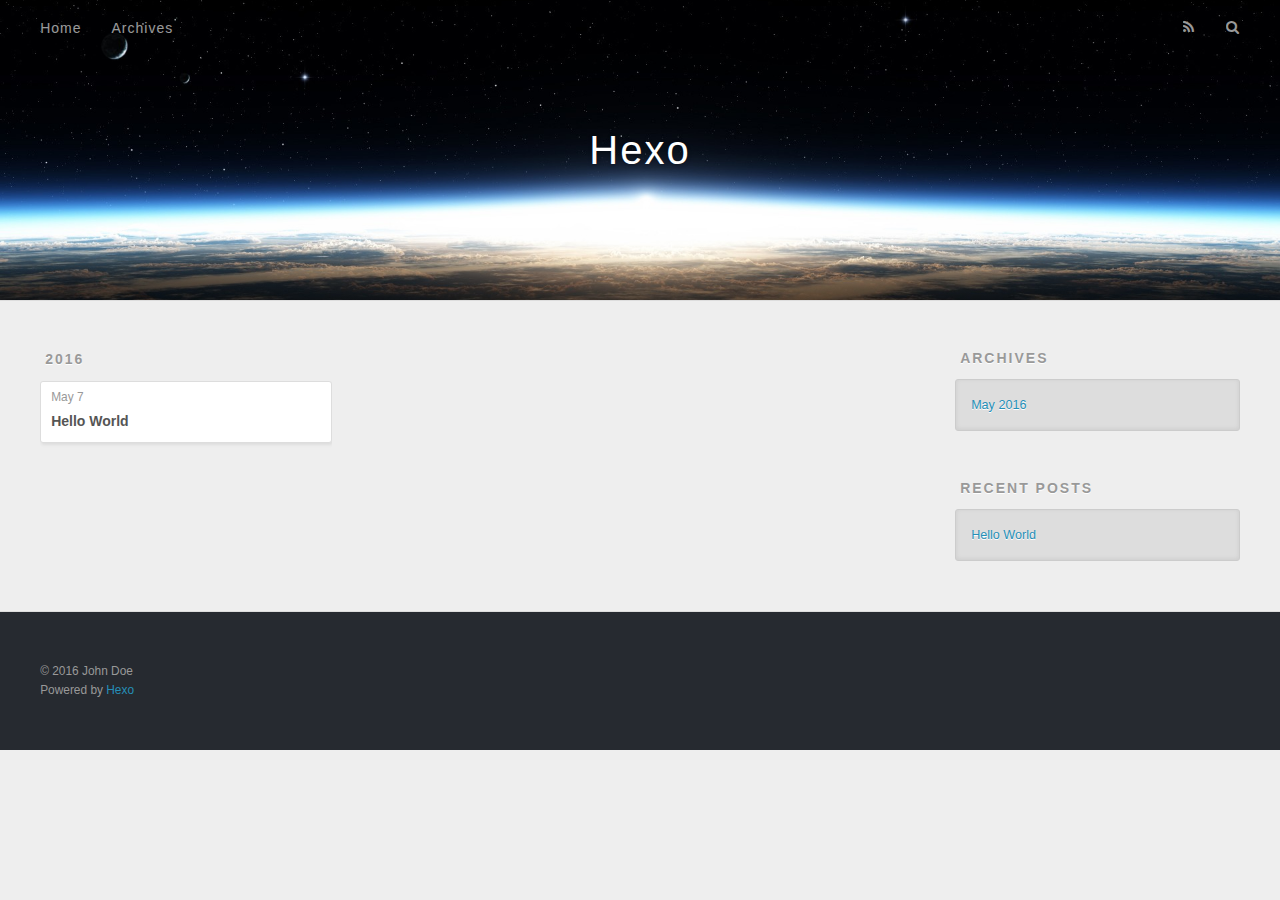
==== archives/index.html @ ed32c5ad "initial" ====
<!DOCTYPE html>
<html>
<head>
  <meta charset="utf-8">
  
  <title>Archives | Hexo</title>
  <meta name="viewport" content="width=device-width, initial-scale=1, maximum-scale=1">
  <meta name="description">
<meta property="og:type" content="website">
<meta property="og:title" content="Hexo">
<meta property="og:url" content="http://yoursite.com/archives/index.html">
<meta property="og:site_name" content="Hexo">
<meta property="og:description">
<meta name="twitter:card" content="summary">
<meta name="twitter:title" content="Hexo">
<meta name="twitter:description">
  
    <link rel="alternate" href="/atom.xml" title="Hexo" type="application/atom+xml">
  
  
    <link rel="icon" href="/favicon.png">
  
  
    <link href="//fonts.googleapis.com/css?family=Source+Code+Pro" rel="stylesheet" type="text/css">
  
  <link rel="stylesheet" href="/css/style.css">
  

</head>

<body>
  <div id="container">
    <div id="wrap">
      <header id="header">
  <div id="banner"></div>
  <div id="header-outer" class="outer">
    <div id="header-title" class="inner">
      <h1 id="logo-wrap">
        <a href="/" id="logo">Hexo</a>
      </h1>
      
    </div>
    <div id="header-inner" class="inner">
      <nav id="main-nav">
        <a id="main-nav-toggle" class="nav-icon"></a>
        
          <a class="main-nav-link" href="/">Home</a>
        
          <a class="main-nav-link" href="/archives">Archives</a>
        
      </nav>
      <nav id="sub-nav">
        
          <a id="nav-rss-link" class="nav-icon" href="/atom.xml" title="RSS Feed"></a>
        
        <a id="nav-search-btn" class="nav-icon" title="Search"></a>
      </nav>
      <div id="search-form-wrap">
        <form action="//google.com/search" method="get" accept-charset="UTF-8" class="search-form"><input type="search" name="q" results="0" class="search-form-input" placeholder="Search"><button type="submit" class="search-form-submit">&#xF002;</button><input type="hidden" name="sitesearch" value="http://yoursite.com"></form>
      </div>
    </div>
  </div>
</header>
      <div class="outer">
        <section id="main">
  
  
    
    
      
      
      <section class="archives-wrap">
        <div class="archive-year-wrap">
          <a href="/archives/2016" class="archive-year">2016</a>
        </div>
        <div class="archives">
    
    <article class="archive-article archive-type-post">
  <div class="archive-article-inner">
    <header class="archive-article-header">
      <a href="/2016/05/07/hello-world/" class="archive-article-date">
  <time datetime="2016-05-07T02:30:28.340Z" itemprop="datePublished">May 7</time>
</a>
      
  
    <h1 itemprop="name">
      <a class="archive-article-title" href="/2016/05/07/hello-world/">Hello World</a>
    </h1>
  

    </header>
  </div>
</article>
  
  
    </div></section>
  

</section>
        
          <aside id="sidebar">
  
    

  
    

  
    
  
    
  <div class="widget-wrap">
    <h3 class="widget-title">Archives</h3>
    <div class="widget">
      <ul class="archive-list"><li class="archive-list-item"><a class="archive-list-link" href="/archives/2016/05/">May 2016</a></li></ul>
    </div>
  </div>


  
    
  <div class="widget-wrap">
    <h3 class="widget-title">Recent Posts</h3>
    <div class="widget">
      <ul>
        
          <li>
            <a href="/2016/05/07/hello-world/">Hello World</a>
          </li>
        
      </ul>
    </div>
  </div>

  
</aside>
        
      </div>
      <footer id="footer">
  
  <div class="outer">
    <div id="footer-info" class="inner">
      &copy; 2016 John Doe<br>
      Powered by <a href="http://hexo.io/" target="_blank">Hexo</a>
    </div>
  </div>
</footer>
    </div>
    <nav id="mobile-nav">
  
    <a href="/" class="mobile-nav-link">Home</a>
  
    <a href="/archives" class="mobile-nav-link">Archives</a>
  
</nav>
    

<script src="//ajax.googleapis.com/ajax/libs/jquery/2.0.3/jquery.min.js"></script>


  <link rel="stylesheet" href="/fancybox/jquery.fancybox.css">
  <script src="/fancybox/jquery.fancybox.pack.js"></script>


<script src="/js/script.js"></script>

  </div>
</body>
</html>
---- css/style.css ----
body {
  width: 100%;
}
body:before,
body:after {
  content: "";
  display: table;
}
body:after {
  clear: both;
}
html,
body,
div,
span,
applet,
object,
iframe,
h1,
h2,
h3,
h4,
h5,
h6,
p,
blockquote,
pre,
a,
abbr,
acronym,
address,
big,
cite,
code,
del,
dfn,
em,
img,
ins,
kbd,
q,
s,
samp,
small,
strike,
strong,
sub,
sup,
tt,
var,
dl,
dt,
dd,
ol,
ul,
li,
fieldset,
form,
label,
legend,
table,
caption,
tbody,
tfoot,
thead,
tr,
th,
td {
  margin: 0;
  padding: 0;
  border: 0;
  outline: 0;
  font-weight: inherit;
  font-style: inherit;
  font-family: inherit;
  font-size: 100%;
  vertical-align: baseline;
}
body {
  line-height: 1;
  color: #000;
  background: #fff;
}
ol,
ul {
  list-style: none;
}
table {
  border-collapse: separate;
  border-spacing: 0;
  vertical-align: middle;
}
caption,
th,
td {
  text-align: left;
  font-weight: normal;
  vertical-align: middle;
}
a img {
  border: none;
}
input,
button {
  margin: 0;
  padding: 0;
}
input::-moz-focus-inner,
button::-moz-focus-inner {
  border: 0;
  padding: 0;
}
@font-face {
  font-family: FontAwesome;
  font-style: normal;
  font-weight: normal;
  src: url("fonts/fontawesome-webfont.eot?v=#4.0.3");
  src: url("fonts/fontawesome-webfont.eot?#iefix&v=#4.0.3") format("embedded-opentype"), url("fonts/fontawesome-webfont.woff?v=#4.0.3") format("woff"), url("fonts/fontawesome-webfont.ttf?v=#4.0.3") format("truetype"), url("fonts/fontawesome-webfont.svg#fontawesomeregular?v=#4.0.3") format("svg");
}
html,
body,
#container {
  height: 100%;
}
body {
  background: #eee;
  font: 14px "Helvetica Neue", Helvetica, Arial, sans-serif;
  -webkit-text-size-adjust: 100%;
}
.outer {
  max-width: 1220px;
  margin: 0 auto;
  padding: 0 20px;
}
.outer:before,
.outer:after {
  content: "";
  display: table;
}
.outer:after {
  clear: both;
}
.inner {
  display: inline;
  float: left;
  width: 98.3333333333333%;
  margin: 0 0.8333333333333%;
}
.left,
.alignleft {
  float: left;
}
.right,
.alignright {
  float: right;
}
.clear {
  clear: both;
}
#container {
  position: relative;
}
.mobile-nav-on {
  overflow: hidden;
}
#wrap {
  height: 100%;
  width: 100%;
  position: absolute;
  top: 0;
  left: 0;
  -webkit-transition: 0.2s ease-out;
  -moz-transition: 0.2s ease-out;
  -ms-transition: 0.2s ease-out;
  transition: 0.2s ease-out;
  z-index: 1;
  background: #eee;
}
.mobile-nav-on #wrap {
  left: 280px;
}
@media screen and (min-width: 768px) {
  #main {
    display: inline;
    float: left;
    width: 73.3333333333333%;
    margin: 0 0.8333333333333%;
  }
}
.article-date,
.article-category-link,
.archive-year,
.widget-title {
  text-decoration: none;
  text-transform: uppercase;
  letter-spacing: 2px;
  color: #999;
  margin-bottom: 1em;
  margin-left: 5px;
  line-height: 1em;
  text-shadow: 0 1px #fff;
  font-weight: bold;
}
.article-inner,
.archive-article-inner {
  background: #fff;
  -webkit-box-shadow: 1px 2px 3px #ddd;
  box-shadow: 1px 2px 3px #ddd;
  border: 1px solid #ddd;
  -webkit-border-radius: 3px;
  border-radius: 3px;
}
.article-entry h1,
.widget h1 {
  font-size: 2em;
}
.article-entry h2,
.widget h2 {
  font-size: 1.5em;
}
.article-entry h3,
.widget h3 {
  font-size: 1.3em;
}
.article-entry h4,
.widget h4 {
  font-size: 1.2em;
}
.article-entry h5,
.widget h5 {
  font-size: 1em;
}
.article-entry h6,
.widget h6 {
  font-size: 1em;
  color: #999;
}
.article-entry hr,
.widget hr {
  border: 1px dashed #ddd;
}
.article-entry strong,
.widget strong {
  font-weight: bold;
}
.article-entry em,
.widget em,
.article-entry cite,
.widget cite {
  font-style: italic;
}
.article-entry sup,
.widget sup,
.article-entry sub,
.widget sub {
  font-size: 0.75em;
  line-height: 0;
  position: relative;
  vertical-align: baseline;
}
.article-entry sup,
.widget sup {
  top: -0.5em;
}
.article-entry sub,
.widget sub {
  bottom: -0.2em;
}
.article-entry small,
.widget small {
  font-size: 0.85em;
}
.article-entry acronym,
.widget acronym,
.article-entry abbr,
.widget abbr {
  border-bottom: 1px dotted;
}
.article-entry ul,
.widget ul,
.article-entry ol,
.widget ol,
.article-entry dl,
.widget dl {
  margin: 0 20px;
  line-height: 1.6em;
}
.article-entry ul ul,
.widget ul ul,
.article-entry ol ul,
.widget ol ul,
.article-entry ul ol,
.widget ul ol,
.article-entry ol ol,
.widget ol ol {
  margin-top: 0;
  margin-bottom: 0;
}
.article-entry ul,
.widget ul {
  list-style: disc;
}
.article-entry ol,
.widget ol {
  list-style: decimal;
}
.article-entry dt,
.widget dt {
  font-weight: bold;
}
#header {
  height: 300px;
  position: relative;
  border-bottom: 1px solid #ddd;
}
#header:before,
#header:after {
  content: "";
  position: absolute;
  left: 0;
  right: 0;
  height: 40px;
}
#header:before {
  top: 0;
  background: -webkit-linear-gradient(rgba(0,0,0,0.2), transparent);
  background: -moz-linear-gradient(rgba(0,0,0,0.2), transparent);
  background: -ms-linear-gradient(rgba(0,0,0,0.2), transparent);
  background: linear-gradient(rgba(0,0,0,0.2), transparent);
}
#header:after {
  bottom: 0;
  background: -webkit-linear-gradient(transparent, rgba(0,0,0,0.2));
  background: -moz-linear-gradient(transparent, rgba(0,0,0,0.2));
  background: -ms-linear-gradient(transparent, rgba(0,0,0,0.2));
  background: linear-gradient(transparent, rgba(0,0,0,0.2));
}
#header-outer {
  height: 100%;
  position: relative;
}
#header-inner {
  position: relative;
  overflow: hidden;
}
#banner {
  position: absolute;
  top: 0;
  left: 0;
  width: 100%;
  height: 100%;
  background: url("images/banner.jpg") center #000;
  -webkit-background-size: cover;
  -moz-background-size: cover;
  background-size: cover;
  z-index: -1;
}
#header-title {
  text-align: center;
  height: 40px;
  position: absolute;
  top: 50%;
  left: 0;
  margin-top: -20px;
}
#logo,
#subtitle {
  text-decoration: none;
  color: #fff;
  font-weight: 300;
  text-shadow: 0 1px 4px rgba(0,0,0,0.3);
}
#logo {
  font-size: 40px;
  line-height: 40px;
  letter-spacing: 2px;
}
#subtitle {
  font-size: 16px;
  line-height: 16px;
  letter-spacing: 1px;
}
#subtitle-wrap {
  margin-top: 16px;
}
#main-nav {
  float: left;
  margin-left: -15px;
}
.nav-icon,
.main-nav-link {
  float: left;
  color: #fff;
  opacity: 0.6;
  text-decoration: none;
  text-shadow: 0 1px rgba(0,0,0,0.2);
  -webkit-transition: opacity 0.2s;
  -moz-transition: opacity 0.2s;
  -ms-transition: opacity 0.2s;
  transition: opacity 0.2s;
  display: block;
  padding: 20px 15px;
}
.nav-icon:hover,
.main-nav-link:hover {
  opacity: 1;
}
.nav-icon {
  font-family: FontAwesome;
  text-align: center;
  font-size: 14px;
  width: 14px;
  height: 14px;
  padding: 20px 15px;
  position: relative;
  cursor: pointer;
}
.main-nav-link {
  font-weight: 300;
  letter-spacing: 1px;
}
@media screen and (max-width: 479px) {
  .main-nav-link {
    display: none;
  }
}
#main-nav-toggle {
  display: none;
}
#main-nav-toggle:before {
  content: "\f0c9";
}
@media screen and (max-width: 479px) {
  #main-nav-toggle {
    display: block;
  }
}
#sub-nav {
  float: right;
  margin-right: -15px;
}
#nav-rss-link:before {
  content: "\f09e";
}
#nav-search-btn:before {
  content: "\f002";
}
#search-form-wrap {
  position: absolute;
  top: 15px;
  width: 150px;
  height: 30px;
  right: -150px;
  opacity: 0;
  -webkit-transition: 0.2s ease-out;
  -moz-transition: 0.2s ease-out;
  -ms-transition: 0.2s ease-out;
  transition: 0.2s ease-out;
}
#search-form-wrap.on {
  opacity: 1;
  right: 0;
}
@media screen and (max-width: 479px) {
  #search-form-wrap {
    width: 100%;
    right: -100%;
  }
}
.search-form {
  position: absolute;
  top: 0;
  left: 0;
  right: 0;
  background: #fff;
  padding: 5px 15px;
  -webkit-border-radius: 15px;
  border-radius: 15px;
  -webkit-box-shadow: 0 0 10px rgba(0,0,0,0.3);
  box-shadow: 0 0 10px rgba(0,0,0,0.3);
}
.search-form-input {
  border: none;
  background: none;
  color: #555;
  width: 100%;
  font: 13px "Helvetica Neue", Helvetica, Arial, sans-serif;
  outline: none;
}
.search-form-input::-webkit-search-results-decoration,
.search-form-input::-webkit-search-cancel-button {
  -webkit-appearance: none;
}
.search-form-submit {
  position: absolute;
  top: 50%;
  right: 10px;
  margin-top: -7px;
  font: 13px FontAwesome;
  border: none;
  background: none;
  color: #bbb;
  cursor: pointer;
}
.search-form-submit:hover,
.search-form-submit:focus {
  color: #777;
}
.article {
  margin: 50px 0;
}
.article-inner {
  overflow: hidden;
}
.article-meta:before,
.article-meta:after {
  content: "";
  display: table;
}
.article-meta:after {
  clear: both;
}
.article-date {
  float: left;
}
.article-category {
  float: left;
  line-height: 1em;
  color: #ccc;
  text-shadow: 0 1px #fff;
  margin-left: 8px;
}
.article-category:before {
  content: "\2022";
}
.article-category-link {
  margin: 0 12px 1em;
}
.article-header {
  padding: 20px 20px 0;
}
.article-title {
  text-decoration: none;
  font-size: 2em;
  font-weight: bold;
  color: #555;
  line-height: 1.1em;
  -webkit-transition: color 0.2s;
  -moz-transition: color 0.2s;
  -ms-transition: color 0.2s;
  transition: color 0.2s;
}
a.article-title:hover {
  color: #258fb8;
}
.article-entry {
  color: #555;
  padding: 0 20px;
}
.article-entry:before,
.article-entry:after {
  content: "";
  display: table;
}
.article-entry:after {
  clear: both;
}
.article-entry p,
.article-entry table {
  line-height: 1.6em;
  margin: 1.6em 0;
}
.article-entry h1,
.article-entry h2,
.article-entry h3,
.article-entry h4,
.article-entry h5,
.article-entry h6 {
  font-weight: bold;
}
.article-entry h1,
.article-entry h2,
.article-entry h3,
.article-entry h4,
.article-entry h5,
.article-entry h6 {
  line-height: 1.1em;
  margin: 1.1em 0;
}
.article-entry a {
  color: #258fb8;
  text-decoration: none;
}
.article-entry a:hover {
  text-decoration: underline;
}
.article-entry ul,
.article-entry ol,
.article-entry dl {
  margin-top: 1.6em;
  margin-bottom: 1.6em;
}
.article-entry img,
.article-entry video {
  max-width: 100%;
  height: auto;
  display: block;
  margin: auto;
}
.article-entry iframe {
  border: none;
}
.article-entry table {
  width: 100%;
  border-collapse: collapse;
  border-spacing: 0;
}
.article-entry th {
  font-weight: bold;
  border-bottom: 3px solid #ddd;
  padding-bottom: 0.5em;
}
.article-entry td {
  border-bottom: 1px solid #ddd;
  padding: 10px 0;
}
.article-entry blockquote {
  font-family: Georgia, "Times New Roman", serif;
  font-size: 1.4em;
  margin: 1.6em 20px;
  text-align: center;
}
.article-entry blockquote footer {
  font-size: 14px;
  margin: 1.6em 0;
  font-family: "Helvetica Neue", Helvetica, Arial, sans-serif;
}
.article-entry blockquote footer cite:before {
  content: "—";
  padding: 0 0.5em;
}
.article-entry .pullquote {
  text-align: left;
  width: 45%;
  margin: 0;
}
.article-entry .pullquote.left {
  margin-left: 0.5em;
  margin-right: 1em;
}
.article-entry .pullquote.right {
  margin-right: 0.5em;
  margin-left: 1em;
}
.article-entry .caption {
  color: #999;
  display: block;
  font-size: 0.9em;
  margin-top: 0.5em;
  position: relative;
  text-align: center;
}
.article-entry .video-container {
  position: relative;
  padding-top: 56.25%;
  height: 0;
  overflow: hidden;
}
.article-entry .video-container iframe,
.article-entry .video-container object,
.article-entry .video-container embed {
  position: absolute;
  top: 0;
  left: 0;
  width: 100%;
  height: 100%;
  margin-top: 0;
}
.article-more-link a {
  display: inline-block;
  line-height: 1em;
  padding: 6px 15px;
  -webkit-border-radius: 15px;
  border-radius: 15px;
  background: #eee;
  color: #999;
  text-shadow: 0 1px #fff;
  text-decoration: none;
}
.article-more-link a:hover {
  background: #258fb8;
  color: #fff;
  text-decoration: none;
  text-shadow: 0 1px #1e7293;
}
.article-footer {
  font-size: 0.85em;
  line-height: 1.6em;
  border-top: 1px solid #ddd;
  padding-top: 1.6em;
  margin: 0 20px 20px;
}
.article-footer:before,
.article-footer:after {
  content: "";
  display: table;
}
.article-footer:after {
  clear: both;
}
.article-footer a {
  color: #999;
  text-decoration: none;
}
.article-footer a:hover {
  color: #555;
}
.article-tag-list-item {
  float: left;
  margin-right: 10px;
}
.article-tag-list-link:before {
  content: "#";
}
.article-comment-link {
  float: right;
}
.article-comment-link:before {
  content: "\f075";
  font-family: FontAwesome;
  padding-right: 8px;
}
.article-share-link {
  cursor: pointer;
  float: right;
  margin-left: 20px;
}
.article-share-link:before {
  content: "\f064";
  font-family: FontAwesome;
  padding-right: 6px;
}
#article-nav {
  position: relative;
}
#article-nav:before,
#article-nav:after {
  content: "";
  display: table;
}
#article-nav:after {
  clear: both;
}
@media screen and (min-width: 768px) {
  #article-nav {
    margin: 50px 0;
  }
  #article-nav:before {
    width: 8px;
    height: 8px;
    position: absolute;
    top: 50%;
    left: 50%;
    margin-top: -4px;
    margin-left: -4px;
    content: "";
    -webkit-border-radius: 50%;
    border-radius: 50%;
    background: #ddd;
    -webkit-box-shadow: 0 1px 2px #fff;
    box-shadow: 0 1px 2px #fff;
  }
}
.article-nav-link-wrap {
  text-decoration: none;
  text-shadow: 0 1px #fff;
  color: #999;
  -webkit-box-sizing: border-box;
  -moz-box-sizing: border-box;
  box-sizing: border-box;
  margin-top: 50px;
  text-align: center;
  display: block;
}
.article-nav-link-wrap:hover {
  color: #555;
}
@media screen and (min-width: 768px) {
  .article-nav-link-wrap {
    width: 50%;
    margin-top: 0;
  }
}
@media screen and (min-width: 768px) {
  #article-nav-newer {
    float: left;
    text-align: right;
    padding-right: 20px;
  }
}
@media screen and (min-width: 768px) {
  #article-nav-older {
    float: right;
    text-align: left;
    padding-left: 20px;
  }
}
.article-nav-caption {
  text-transform: uppercase;
  letter-spacing: 2px;
  color: #ddd;
  line-height: 1em;
  font-weight: bold;
}
#article-nav-newer .article-nav-caption {
  margin-right: -2px;
}
.article-nav-title {
  font-size: 0.85em;
  line-height: 1.6em;
  margin-top: 0.5em;
}
.article-share-box {
  position: absolute;
  display: none;
  background: #fff;
  -webkit-box-shadow: 1px 2px 10px rgba(0,0,0,0.2);
  box-shadow: 1px 2px 10px rgba(0,0,0,0.2);
  -webkit-border-radius: 3px;
  border-radius: 3px;
  margin-left: -145px;
  overflow: hidden;
  z-index: 1;
}
.article-share-box.on {
  display: block;
}
.article-share-input {
  width: 100%;
  background: none;
  -webkit-box-sizing: border-box;
  -moz-box-sizing: border-box;
  box-sizing: border-box;
  font: 14px "Helvetica Neue", Helvetica, Arial, sans-serif;
  padding: 0 15px;
  color: #555;
  outline: none;
  border: 1px solid #ddd;
  -webkit-border-radius: 3px 3px 0 0;
  border-radius: 3px 3px 0 0;
  height: 36px;
  line-height: 36px;
}
.article-share-links {
  background: #eee;
}
.article-share-links:before,
.article-share-links:after {
  content: "";
  display: table;
}
.article-share-links:after {
  clear: both;
}
.article-share-twitter,
.article-share-facebook,
.article-share-pinterest,
.article-share-google {
  width: 50px;
  height: 36px;
  display: block;
  float: left;
  position: relative;
  color: #999;
  text-shadow: 0 1px #fff;
}
.article-share-twitter:before,
.article-share-facebook:before,
.article-share-pinterest:before,
.article-share-google:before {
  font-size: 20px;
  font-family: FontAwesome;
  width: 20px;
  height: 20px;
  position: absolute;
  top: 50%;
  left: 50%;
  margin-top: -10px;
  margin-left: -10px;
  text-align: center;
}
.article-share-twitter:hover,
.article-share-facebook:hover,
.article-share-pinterest:hover,
.article-share-google:hover {
  color: #fff;
}
.article-share-twitter:before {
  content: "\f099";
}
.article-share-twitter:hover {
  background: #00aced;
  text-shadow: 0 1px #008abe;
}
.article-share-facebook:before {
  content: "\f09a";
}
.article-share-facebook:hover {
  background: #3b5998;
  text-shadow: 0 1px #2f477a;
}
.article-share-pinterest:before {
  content: "\f0d2";
}
.article-share-pinterest:hover {
  background: #cb2027;
  text-shadow: 0 1px #a21a1f;
}
.article-share-google:before {
  content: "\f0d5";
}
.article-share-google:hover {
  background: #dd4b39;
  text-shadow: 0 1px #be3221;
}
.article-gallery {
  background: #000;
  position: relative;
}
.article-gallery-photos {
  position: relative;
  overflow: hidden;
}
.article-gallery-img {
  display: none;
  max-width: 100%;
}
.article-gallery-img:first-child {
  display: block;
}
.article-gallery-img.loaded {
  position: absolute;
  display: block;
}
.article-gallery-img img {
  display: block;
  max-width: 100%;
  margin: 0 auto;
}
#comments {
  background: #fff;
  -webkit-box-shadow: 1px 2px 3px #ddd;
  box-shadow: 1px 2px 3px #ddd;
  padding: 20px;
  border: 1px solid #ddd;
  -webkit-border-radius: 3px;
  border-radius: 3px;
  margin: 50px 0;
}
#comments a {
  color: #258fb8;
}
.archives-wrap {
  margin: 50px 0;
}
.archives:before,
.archives:after {
  content: "";
  display: table;
}
.archives:after {
  clear: both;
}
.archive-year-wrap {
  margin-bottom: 1em;
}
.archives {
  -webkit-column-gap: 10px;
  -moz-column-gap: 10px;
  column-gap: 10px;
}
@media screen and (min-width: 480px) and (max-width: 767px) {
  .archives {
    -webkit-column-count: 2;
    -moz-column-count: 2;
    column-count: 2;
  }
}
@media screen and (min-width: 768px) {
  .archives {
    -webkit-column-count: 3;
    -moz-column-count: 3;
    column-count: 3;
  }
}
.archive-article {
  -webkit-column-break-inside: avoid;
  page-break-inside: avoid;
  overflow: hidden;
  break-inside: avoid-column;
}
.archive-article-inner {
  padding: 10px;
  margin-bottom: 15px;
}
.archive-article-title {
  text-decoration: none;
  font-weight: bold;
  color: #555;
  -webkit-transition: color 0.2s;
  -moz-transition: color 0.2s;
  -ms-transition: color 0.2s;
  transition: color 0.2s;
  line-height: 1.6em;
}
.archive-article-title:hover {
  color: #258fb8;
}
.archive-article-footer {
  margin-top: 1em;
}
.archive-article-date {
  color: #999;
  text-decoration: none;
  font-size: 0.85em;
  line-height: 1em;
  margin-bottom: 0.5em;
  display: block;
}
#page-nav {
  margin: 50px auto;
  background: #fff;
  -webkit-box-shadow: 1px 2px 3px #ddd;
  box-shadow: 1px 2px 3px #ddd;
  border: 1px solid #ddd;
  -webkit-border-radius: 3px;
  border-radius: 3px;
  text-align: center;
  color: #999;
  overflow: hidden;
}
#page-nav:before,
#page-nav:after {
  content: "";
  display: table;
}
#page-nav:after {
  clear: both;
}
#page-nav a,
#page-nav span {
  padding: 10px 20px;
  line-height: 1;
  height: 2ex;
}
#page-nav a {
  color: #999;
  text-decoration: none;
}
#page-nav a:hover {
  background: #999;
  color: #fff;
}
#page-nav .prev {
  float: left;
}
#page-nav .next {
  float: right;
}
#page-nav .page-number {
  display: inline-block;
}
@media screen and (max-width: 479px) {
  #page-nav .page-number {
    display: none;
  }
}
#page-nav .current {
  color: #555;
  font-weight: bold;
}
#page-nav .space {
  color: #ddd;
}
#footer {
  background: #262a30;
  padding: 50px 0;
  border-top: 1px solid #ddd;
  color: #999;
}
#footer a {
  color: #258fb8;
  text-decoration: none;
}
#footer a:hover {
  text-decoration: underline;
}
#footer-info {
  line-height: 1.6em;
  font-size: 0.85em;
}
.article-entry pre,
.article-entry .highlight {
  background: #2d2d2d;
  margin: 0 -20px;
  padding: 15px 20px;
  border-style: solid;
  border-color: #ddd;
  border-width: 1px 0;
  overflow: auto;
  color: #ccc;
  line-height: 22.400000000000002px;
}
.article-entry .highlight .gutter pre,
.article-entry .gist .gist-file .gist-data .line-numbers {
  color: #666;
  font-size: 0.85em;
}
.article-entry pre,
.article-entry code {
  font-family: "Source Code Pro", Consolas, Monaco, Menlo, Consolas, monospace;
}
.article-entry code {
  background: #eee;
  text-shadow: 0 1px #fff;
  padding: 0 0.3em;
}
.article-entry pre code {
  background: none;
  text-shadow: none;
  padding: 0;
}
.article-entry .highlight pre {
  border: none;
  margin: 0;
  padding: 0;
}
.article-entry .highlight table {
  margin: 0;
  width: auto;
}
.article-entry .highlight td {
  border: none;
  padding: 0;
}
.article-entry .highlight figcaption {
  font-size: 0.85em;
  color: #999;
  line-height: 1em;
  margin-bottom: 1em;
}
.article-entry .highlight figcaption:before,
.article-entry .highlight figcaption:after {
  content: "";
  display: table;
}
.article-entry .highlight figcaption:after {
  clear: both;
}
.article-entry .highlight figcaption a {
  float: right;
}
.article-entry .highlight .gutter pre {
  text-align: right;
  padding-right: 20px;
}
.article-entry .highlight .line {
  height: 22.400000000000002px;
}
.article-entry .highlight .line.marked {
  background: #515151;
}
.article-entry .gist {
  margin: 0 -20px;
  border-style: solid;
  border-color: #ddd;
  border-width: 1px 0;
  background: #2d2d2d;
  padding: 15px 20px 15px 0;
}
.article-entry .gist .gist-file {
  border: none;
  font-family: "Source Code Pro", Consolas, Monaco, Menlo, Consolas, monospace;
  margin: 0;
}
.article-entry .gist .gist-file .gist-data {
  background: none;
  border: none;
}
.article-entry .gist .gist-file .gist-data .line-numbers {
  background: none;
  border: none;
  padding: 0 20px 0 0;
}
.article-entry .gist .gist-file .gist-data .line-data {
  padding: 0 !important;
}
.article-entry .gist .gist-file .highlight {
  margin: 0;
  padding: 0;
  border: none;
}
.article-entry .gist .gist-file .gist-meta {
  background: #2d2d2d;
  color: #999;
  font: 0.85em "Helvetica Neue", Helvetica, Arial, sans-serif;
  text-shadow: 0 0;
  padding: 0;
  margin-top: 1em;
  margin-left: 20px;
}
.article-entry .gist .gist-file .gist-meta a {
  color: #258fb8;
  font-weight: normal;
}
.article-entry .gist .gist-file .gist-meta a:hover {
  text-decoration: underline;
}
pre .comment,
pre .title {
  color: #999;
}
pre .variable,
pre .attribute,
pre .tag,
pre .regexp,
pre .ruby .constant,
pre .xml .tag .title,
pre .xml .pi,
pre .xml .doctype,
pre .html .doctype,
pre .css .id,
pre .css .class,
pre .css .pseudo {
  color: #f2777a;
}
pre .number,
pre .preprocessor,
pre .built_in,
pre .literal,
pre .params,
pre .constant {
  color: #f99157;
}
pre .class,
pre .ruby .class .title,
pre .css .rules .attribute {
  color: #9c9;
}
pre .string,
pre .value,
pre .inheritance,
pre .header,
pre .ruby .symbol,
pre .xml .cdata {
  color: #9c9;
}
pre .css .hexcolor {
  color: #6cc;
}
pre .function,
pre .python .decorator,
pre .python .title,
pre .ruby .function .title,
pre .ruby .title .keyword,
pre .perl .sub,
pre .javascript .title,
pre .coffeescript .title {
  color: #69c;
}
pre .keyword,
pre .javascript .function {
  color: #c9c;
}
@media screen and (max-width: 479px) {
  #mobile-nav {
    position: absolute;
    top: 0;
    left: 0;
    width: 280px;
    height: 100%;
    background: #191919;
    border-right: 1px solid #fff;
  }
}
@media screen and (max-width: 479px) {
  .mobile-nav-link {
    display: block;
    color: #999;
    text-decoration: none;
    padding: 15px 20px;
    font-weight: bold;
  }
  .mobile-nav-link:hover {
    color: #fff;
  }
}
@media screen and (min-width: 768px) {
  #sidebar {
    display: inline;
    float: left;
    width: 23.3333333333333%;
    margin: 0 0.8333333333333%;
  }
}
.widget-wrap {
  margin: 50px 0;
}
.widget {
  color: #777;
  text-shadow: 0 1px #fff;
  background: #ddd;
  -webkit-box-shadow: 0 -1px 4px #ccc inset;
  box-shadow: 0 -1px 4px #ccc inset;
  border: 1px solid #ccc;
  padding: 15px;
  -webkit-border-radius: 3px;
  border-radius: 3px;
}
.widget a {
  color: #258fb8;
  text-decoration: none;
}
.widget a:hover {
  text-decoration: underline;
}
.widget ul ul,
.widget ol ul,
.widget dl ul,
.widget ul ol,
.widget ol ol,
.widget dl ol,
.widget ul dl,
.widget ol dl,
.widget dl dl {
  margin-left: 15px;
  list-style: disc;
}
.widget {
  line-height: 1.6em;
  word-wrap: break-word;
  font-size: 0.9em;
}
.widget ul,
.widget ol {
  list-style: none;
  margin: 0;
}
.widget ul ul,
.widget ol ul,
.widget ul ol,
.widget ol ol {
  margin: 0 20px;
}
.widget ul ul,
.widget ol ul {
  list-style: disc;
}
.widget ul ol,
.widget ol ol {
  list-style: decimal;
}
.category-list-count,
.tag-list-count,
.archive-list-count {
  padding-left: 5px;
  color: #999;
  font-size: 0.85em;
}
.category-list-count:before,
.tag-list-count:before,
.archive-list-count:before {
  content: "(";
}
.category-list-count:after,
.tag-list-count:after,
.archive-list-count:after {
  content: ")";
}
.tagcloud a {
  margin-right: 5px;
  display: inline-block;
}
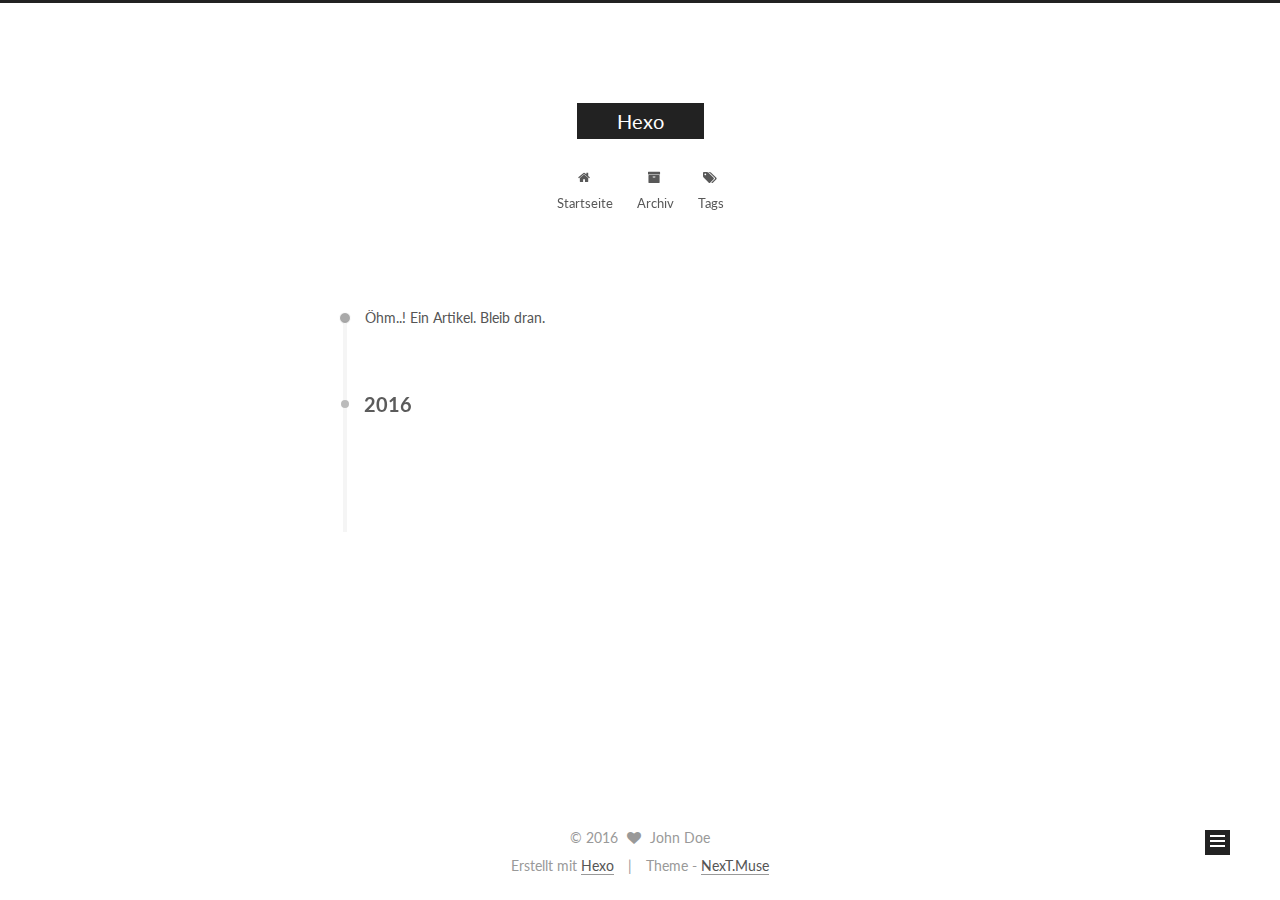
==== commit 944832f2: "adopt next theme" ====
--- a/archives/index.html
+++ b/archives/index.html
@@ -1,11 +1,92 @@
-<!DOCTYPE html>
-<html>
+<!doctype html>
+
+
+
+  
+
+
+<html class="theme-next muse use-motion">
 <head>
-  <meta charset="utf-8">
-  
-  <title>Archives | Hexo</title>
-  <meta name="viewport" content="width=device-width, initial-scale=1, maximum-scale=1">
-  <meta name="description">
+  <meta charset="UTF-8"/>
+<meta http-equiv="X-UA-Compatible" content="IE=edge,chrome=1" />
+<meta name="viewport" content="width=device-width, initial-scale=1, maximum-scale=1"/>
+
+
+
+<meta http-equiv="Cache-Control" content="no-transform" />
+<meta http-equiv="Cache-Control" content="no-siteapp" />
+
+
+
+
+
+
+
+
+
+
+
+
+  
+  
+  <link href="/vendors/fancybox/source/jquery.fancybox.css?v=2.1.5" rel="stylesheet" type="text/css" />
+
+
+
+
+  
+  
+  
+  
+
+  
+    
+    
+  
+
+  
+
+  
+
+  
+
+  
+
+  
+    
+    
+    <link href="//fonts.googleapis.com/css?family=Lato:300,300italic,400,400italic,700,700italic&subset=latin,latin-ext" rel="stylesheet" type="text/css">
+  
+
+
+
+
+
+
+<link href="/vendors/font-awesome/css/font-awesome.min.css?v=4.4.0" rel="stylesheet" type="text/css" />
+
+<link href="/css/main.css?v=5.0.1" rel="stylesheet" type="text/css" />
+
+
+  <meta name="keywords" content="Hexo, NexT" />
+
+
+
+
+
+  <link rel="alternate" href="/atom.xml" title="Hexo" type="application/atom+xml" />
+
+
+
+
+  <link rel="shortcut icon" type="image/x-icon" href="/favicon.ico?v=5.0.1" />
+
+
+
+
+
+
+<meta name="description">
 <meta property="og:type" content="website">
 <meta property="og:title" content="Hexo">
 <meta property="og:url" content="http://yoursite.com/archives/index.html">
@@ -14,156 +95,377 @@
 <meta name="twitter:card" content="summary">
 <meta name="twitter:title" content="Hexo">
 <meta name="twitter:description">
-  
-    <link rel="alternate" href="/atom.xml" title="Hexo" type="application/atom+xml">
-  
-  
-    <link rel="icon" href="/favicon.png">
-  
-  
-    <link href="//fonts.googleapis.com/css?family=Source+Code+Pro" rel="stylesheet" type="text/css">
-  
-  <link rel="stylesheet" href="/css/style.css">
-  
-
+
+
+
+<script type="text/javascript" id="hexo.configuration">
+  var NexT = window.NexT || {};
+  var CONFIG = {
+    scheme: 'Muse',
+    sidebar: {"position":"left","display":"post"},
+    fancybox: true,
+    motion: true,
+    duoshuo: {
+      userId: 0,
+      author: 'Author'
+    }
+  };
+</script>
+
+  <title> Archiv | Hexo </title>
 </head>
 
-<body>
-  <div id="container">
-    <div id="wrap">
-      <header id="header">
-  <div id="banner"></div>
-  <div id="header-outer" class="outer">
-    <div id="header-title" class="inner">
-      <h1 id="logo-wrap">
-        <a href="/" id="logo">Hexo</a>
+<body itemscope itemtype="http://schema.org/WebPage" lang="">
+
+  
+
+
+
+
+
+
+
+
+
+
+  
+  
+    
+  
+
+  <div class="container one-collumn sidebar-position-left  page-archive  ">
+    <div class="headband"></div>
+
+    <header id="header" class="header" itemscope itemtype="http://schema.org/WPHeader">
+      <div class="header-inner"><div class="site-meta ">
+  
+
+  <div class="custom-logo-site-title">
+    <a href="/"  class="brand" rel="start">
+      <span class="logo-line-before"><i></i></span>
+      <span class="site-title">Hexo</span>
+      <span class="logo-line-after"><i></i></span>
+    </a>
+  </div>
+  <p class="site-subtitle"></p>
+</div>
+
+<div class="site-nav-toggle">
+  <button>
+    <span class="btn-bar"></span>
+    <span class="btn-bar"></span>
+    <span class="btn-bar"></span>
+  </button>
+</div>
+
+<nav class="site-nav">
+  
+
+  
+    <ul id="menu" class="menu">
+      
+        
+        <li class="menu-item menu-item-home">
+          <a href="/" rel="section">
+            
+              <i class="menu-item-icon fa fa-fw fa-home"></i> <br />
+            
+            Startseite
+          </a>
+        </li>
+      
+        
+        <li class="menu-item menu-item-archives">
+          <a href="/archives" rel="section">
+            
+              <i class="menu-item-icon fa fa-fw fa-archive"></i> <br />
+            
+            Archiv
+          </a>
+        </li>
+      
+        
+        <li class="menu-item menu-item-tags">
+          <a href="/tags" rel="section">
+            
+              <i class="menu-item-icon fa fa-fw fa-tags"></i> <br />
+            
+            Tags
+          </a>
+        </li>
+      
+
+      
+    </ul>
+  
+
+  
+</nav>
+
+ </div>
+    </header>
+
+    <main id="main" class="main">
+      <div class="main-inner">
+        <div class="content-wrap">
+          <div id="content" class="content">
+            
+
+  <section id="posts" class="posts-collapse">
+    <span class="archive-move-on"></span>
+
+    <span class="archive-page-counter">
+      
+      
+      
+        
+      
+      Öhm..! Ein Artikel. Bleib dran.
+    </span>
+
+    
+
+      
+      
+      
+
+      
+        
+        <div class="collection-title">
+          <h2 class="archive-year motion-element" id="archive-year-2016">2016</h2>
+        </div>
+      
+      
+
+      
+
+  <article class="post post-type-normal" itemscope itemtype="http://schema.org/Article">
+    <header class="post-header">
+
+      <h1 class="post-title">
+        
+            <a class="post-title-link" href="/2016/05/07/hello-world/" itemprop="url">
+              
+                <span itemprop="name">Hello World</span>
+              
+            </a>
+        
       </h1>
-      
-    </div>
-    <div id="header-inner" class="inner">
-      <nav id="main-nav">
-        <a id="main-nav-toggle" class="nav-icon"></a>
-        
-          <a class="main-nav-link" href="/">Home</a>
-        
-          <a class="main-nav-link" href="/archives">Archives</a>
-        
-      </nav>
-      <nav id="sub-nav">
-        
-          <a id="nav-rss-link" class="nav-icon" href="/atom.xml" title="RSS Feed"></a>
-        
-        <a id="nav-search-btn" class="nav-icon" title="Search"></a>
-      </nav>
-      <div id="search-form-wrap">
-        <form action="//google.com/search" method="get" accept-charset="UTF-8" class="search-form"><input type="search" name="q" results="0" class="search-form-input" placeholder="Search"><button type="submit" class="search-form-submit">&#xF002;</button><input type="hidden" name="sitesearch" value="http://yoursite.com"></form>
+
+      <div class="post-meta">
+        <time class="post-time" itemprop="dateCreated"
+              datetime="2016-05-07T10:30:28+08:00"
+              content="2016-05-07" >
+          05-07
+        </time>
       </div>
+
+    </header>
+  </article>
+
+
+
+    
+
+  </section>
+
+  
+
+
+
+          </div>
+          
+
+
+          
+
+        </div>
+        
+          
+  
+  <div class="sidebar-toggle">
+    <div class="sidebar-toggle-line-wrap">
+      <span class="sidebar-toggle-line sidebar-toggle-line-first"></span>
+      <span class="sidebar-toggle-line sidebar-toggle-line-middle"></span>
+      <span class="sidebar-toggle-line sidebar-toggle-line-last"></span>
     </div>
   </div>
-</header>
-      <div class="outer">
-        <section id="main">
-  
-  
-    
-    
-      
-      
-      <section class="archives-wrap">
-        <div class="archive-year-wrap">
-          <a href="/archives/2016" class="archive-year">2016</a>
+
+  <aside id="sidebar" class="sidebar">
+    <div class="sidebar-inner">
+
+      
+
+      
+
+      <section class="site-overview sidebar-panel  sidebar-panel-active ">
+        <div class="site-author motion-element" itemprop="author" itemscope itemtype="http://schema.org/Person">
+          <img class="site-author-image" itemprop="image"
+               src="/images/avatar.gif"
+               alt="John Doe" />
+          <p class="site-author-name" itemprop="name">John Doe</p>
+          <p class="site-description motion-element" itemprop="description"></p>
         </div>
-        <div class="archives">
-    
-    <article class="archive-article archive-type-post">
-  <div class="archive-article-inner">
-    <header class="archive-article-header">
-      <a href="/2016/05/07/hello-world/" class="archive-article-date">
-  <time datetime="2016-05-07T02:30:28.340Z" itemprop="datePublished">May 7</time>
-</a>
-      
-  
-    <h1 itemprop="name">
-      <a class="archive-article-title" href="/2016/05/07/hello-world/">Hello World</a>
-    </h1>
-  
-
-    </header>
-  </div>
-</article>
-  
-  
-    </div></section>
-  
-
-</section>
-        
-          <aside id="sidebar">
-  
-    
-
-  
-    
-
-  
-    
-  
-    
-  <div class="widget-wrap">
-    <h3 class="widget-title">Archives</h3>
-    <div class="widget">
-      <ul class="archive-list"><li class="archive-list-item"><a class="archive-list-link" href="/archives/2016/05/">May 2016</a></li></ul>
+        <nav class="site-state motion-element">
+          <div class="site-state-item site-state-posts">
+            <a href="/archives">
+              <span class="site-state-item-count">1</span>
+              <span class="site-state-item-name">Artikel</span>
+            </a>
+          </div>
+
+          
+
+          
+
+        </nav>
+
+        
+          <div class="feed-link motion-element">
+            <a href="/atom.xml" rel="alternate">
+              <i class="fa fa-rss"></i>
+              RSS
+            </a>
+          </div>
+        
+
+        <div class="links-of-author motion-element">
+          
+        </div>
+
+        
+        
+
+        
+        
+
+      </section>
+
+      
+
+    </div>
+  </aside>
+
+
+        
+      </div>
+    </main>
+
+    <footer id="footer" class="footer">
+      <div class="footer-inner">
+        <div class="copyright" >
+  
+  &copy; 
+  <span itemprop="copyrightYear">2016</span>
+  <span class="with-love">
+    <i class="fa fa-heart"></i>
+  </span>
+  <span class="author" itemprop="copyrightHolder">John Doe</span>
+</div>
+
+<div class="powered-by">
+  Erstellt mit  <a class="theme-link" href="http://hexo.io">Hexo</a>
+</div>
+
+<div class="theme-info">
+  Theme -
+  <a class="theme-link" href="https://github.com/iissnan/hexo-theme-next">
+    NexT.Muse
+  </a>
+</div>
+
+        
+
+        
+      </div>
+    </footer>
+
+    <div class="back-to-top">
+      <i class="fa fa-arrow-up"></i>
     </div>
   </div>
 
-
-  
-    
-  <div class="widget-wrap">
-    <h3 class="widget-title">Recent Posts</h3>
-    <div class="widget">
-      <ul>
-        
-          <li>
-            <a href="/2016/05/07/hello-world/">Hello World</a>
-          </li>
-        
-      </ul>
-    </div>
-  </div>
-
-  
-</aside>
-        
-      </div>
-      <footer id="footer">
-  
-  <div class="outer">
-    <div id="footer-info" class="inner">
-      &copy; 2016 John Doe<br>
-      Powered by <a href="http://hexo.io/" target="_blank">Hexo</a>
-    </div>
-  </div>
-</footer>
-    </div>
-    <nav id="mobile-nav">
-  
-    <a href="/" class="mobile-nav-link">Home</a>
-  
-    <a href="/archives" class="mobile-nav-link">Archives</a>
-  
-</nav>
-    
-
-<script src="//ajax.googleapis.com/ajax/libs/jquery/2.0.3/jquery.min.js"></script>
-
-
-  <link rel="stylesheet" href="/fancybox/jquery.fancybox.css">
-  <script src="/fancybox/jquery.fancybox.pack.js"></script>
-
-
-<script src="/js/script.js"></script>
-
-  </div>
+  
+
+<script type="text/javascript">
+  if (Object.prototype.toString.call(window.Promise) !== '[object Function]') {
+    window.Promise = null;
+  }
+</script>
+
+
+
+
+
+
+
+
+
+  
+
+
+
+  
+  <script type="text/javascript" src="/vendors/jquery/index.js?v=2.1.3"></script>
+
+  
+  <script type="text/javascript" src="/vendors/fastclick/lib/fastclick.min.js?v=1.0.6"></script>
+
+  
+  <script type="text/javascript" src="/vendors/jquery_lazyload/jquery.lazyload.js?v=1.9.7"></script>
+
+  
+  <script type="text/javascript" src="/vendors/velocity/velocity.min.js?v=1.2.1"></script>
+
+  
+  <script type="text/javascript" src="/vendors/velocity/velocity.ui.min.js?v=1.2.1"></script>
+
+  
+  <script type="text/javascript" src="/vendors/fancybox/source/jquery.fancybox.pack.js?v=2.1.5"></script>
+
+
+  
+
+
+  <script type="text/javascript" src="/js/src/utils.js?v=5.0.1"></script>
+
+  <script type="text/javascript" src="/js/src/motion.js?v=5.0.1"></script>
+
+
+
+  
+  
+
+  
+  
+    <script type="text/javascript" id="motion.page.archive">
+      $('.archive-year').velocity('transition.slideLeftIn');
+    </script>
+  
+
+
+  
+
+
+  <script type="text/javascript" src="/js/src/bootstrap.js?v=5.0.1"></script>
+
+
+
+  
+
+
+
+  
+
+
+
+  
+  
+  
+
+  
+
+  
+
 </body>
-</html>+</html>
--- a/css/main.css
+++ b/css/main.css
@@ -0,0 +1,2182 @@
+/* normalize.css v3.0.2 | MIT License | git.io/normalize */
+html {
+  font-family: sans-serif; /* 1 */
+  -ms-text-size-adjust: 100%; /* 2 */
+  -webkit-text-size-adjust: 100%; /* 2 */
+}
+body {
+  margin: 0;
+}
+article,
+aside,
+details,
+figcaption,
+figure,
+footer,
+header,
+hgroup,
+main,
+menu,
+nav,
+section,
+summary {
+  display: block;
+}
+audio,
+canvas,
+progress,
+video {
+  display: inline-block; /* 1 */
+  vertical-align: baseline; /* 2 */
+}
+audio:not([controls]) {
+  display: none;
+  height: 0;
+}
+[hidden],
+template {
+  display: none;
+}
+a {
+  background-color: transparent;
+}
+a:active,
+a:hover {
+  outline: 0;
+}
+abbr[title] {
+  border-bottom: 1px dotted;
+}
+b,
+strong {
+  font-weight: bold;
+}
+dfn {
+  font-style: italic;
+}
+h1 {
+  font-size: 2em;
+  margin: 0.67em 0;
+}
+mark {
+  background: #ff0;
+  color: #000;
+}
+small {
+  font-size: 80%;
+}
+sub,
+sup {
+  font-size: 75%;
+  line-height: 0;
+  position: relative;
+  vertical-align: baseline;
+}
+sup {
+  top: -0.5em;
+}
+sub {
+  bottom: -0.25em;
+}
+img {
+  border: 0;
+}
+svg:not(:root) {
+  overflow: hidden;
+}
+figure {
+  margin: 1em 40px;
+}
+hr {
+  -moz-box-sizing: content-box;
+  box-sizing: content-box;
+  height: 0;
+}
+pre {
+  overflow: auto;
+}
+code,
+kbd,
+pre,
+samp {
+  font-family: monospace, monospace;
+  font-size: 1em;
+}
+button,
+input,
+optgroup,
+select,
+textarea {
+  color: inherit; /* 1 */
+  font: inherit; /* 2 */
+  margin: 0; /* 3 */
+}
+button {
+  overflow: visible;
+}
+button,
+select {
+  text-transform: none;
+}
+button,
+html input[type="button"],
+input[type="reset"],
+input[type="submit"] {
+  -webkit-appearance: button; /* 2 */
+  cursor: pointer; /* 3 */
+}
+button[disabled],
+html input[disabled] {
+  cursor: default;
+}
+button::-moz-focus-inner,
+input::-moz-focus-inner {
+  border: 0;
+  padding: 0;
+}
+input {
+  line-height: normal;
+}
+input[type="checkbox"],
+input[type="radio"] {
+  box-sizing: border-box; /* 1 */
+  padding: 0; /* 2 */
+}
+input[type="number"]::-webkit-inner-spin-button,
+input[type="number"]::-webkit-outer-spin-button {
+  height: auto;
+}
+input[type="search"] {
+  -webkit-appearance: textfield; /* 1 */
+  -moz-box-sizing: content-box;
+  -webkit-box-sizing: content-box; /* 2 */
+  box-sizing: content-box;
+}
+input[type="search"]::-webkit-search-cancel-button,
+input[type="search"]::-webkit-search-decoration {
+  -webkit-appearance: none;
+}
+fieldset {
+  border: 1px solid #c0c0c0;
+  margin: 0 2px;
+  padding: 0.35em 0.625em 0.75em;
+}
+legend {
+  border: 0; /* 1 */
+  padding: 0; /* 2 */
+}
+textarea {
+  overflow: auto;
+}
+optgroup {
+  font-weight: bold;
+}
+table {
+  border-collapse: collapse;
+  border-spacing: 0;
+}
+td,
+th {
+  padding: 0;
+}
+::selection {
+  background: #262a30;
+  color: #fff;
+}
+body {
+  position: relative;
+  font-family: 'Lato', "PingFang SC", "Microsoft YaHei", sans-serif;
+  font-size: 14px;
+  line-height: 2;
+  color: #555;
+  background: #fff;
+}
+@media (max-width: 767px) {
+  body {
+    padding-right: 0 !important;
+  }
+}
+@media (min-width: 768px) and (max-width: 991px) {
+  body {
+    padding-right: 0 !important;
+  }
+}
+@media (min-width: 1600px) {
+  body {
+    font-size: 16px;
+  }
+}
+h1,
+h2,
+h3,
+h4,
+h5,
+h6 {
+  margin: 0;
+  padding: 0;
+  font-weight: bold;
+  line-height: 1.5;
+  font-family: 'Lato', "PingFang SC", "Microsoft YaHei", sans-serif;
+}
+h2,
+h3,
+h4,
+h5,
+h6 {
+  margin: 20px 0 15px;
+}
+h1 {
+  font-size: 22px;
+}
+@media (max-width: 767px) {
+  h1 {
+    font-size: 18px;
+  }
+}
+h2 {
+  font-size: 20px;
+}
+@media (max-width: 767px) {
+  h2 {
+    font-size: 16px;
+  }
+}
+h3 {
+  font-size: 18px;
+}
+@media (max-width: 767px) {
+  h3 {
+    font-size: 14px;
+  }
+}
+h4 {
+  font-size: 16px;
+}
+@media (max-width: 767px) {
+  h4 {
+    font-size: 12px;
+  }
+}
+h5 {
+  font-size: 14px;
+}
+@media (max-width: 767px) {
+  h5 {
+    font-size: 10px;
+  }
+}
+h6 {
+  font-size: 12px;
+}
+@media (max-width: 767px) {
+  h6 {
+    font-size: 8px;
+  }
+}
+p {
+  margin: 0 0 25px 0;
+}
+a {
+  color: #555;
+  text-decoration: none;
+  border-bottom: 1px solid #999;
+  word-wrap: break-word;
+}
+a:hover {
+  color: #222;
+  border-bottom-color: #222;
+}
+ul {
+  list-style: none;
+}
+blockquote {
+  margin: 0;
+  padding: 0;
+}
+img {
+  display: block;
+  margin: auto;
+  max-width: 100%;
+  height: auto;
+}
+hr {
+  margin: 40px 0;
+  height: 3px;
+  border: none;
+  background-color: #ddd;
+  background-image: repeating-linear-gradient(-45deg, #fff, #fff 4px, transparent 4px, transparent 8px);
+}
+blockquote {
+  padding: 0 15px;
+  color: #666;
+  border-left: 4px solid #ddd;
+}
+blockquote cite::before {
+  content: "-";
+  padding: 0 5px;
+}
+dt {
+  font-weight: 700;
+}
+dd {
+  margin: 0;
+  padding: 0;
+}
+.text-left {
+  text-align: left;
+}
+.text-center {
+  text-align: center;
+}
+.text-right {
+  text-align: right;
+}
+.text-justify {
+  text-align: justify;
+}
+.text-nowrap {
+  white-space: nowrap;
+}
+.text-lowercase {
+  text-transform: lowercase;
+}
+.text-uppercase {
+  text-transform: uppercase;
+}
+.text-capitalize {
+  text-transform: capitalize;
+}
+.center-block {
+  display: block;
+  margin-left: auto;
+  margin-right: auto;
+}
+.clearfix:before,
+.clearfix:after {
+  content: " ";
+  display: table;
+}
+.clearfix:after {
+  clear: both;
+}
+.pullquote {
+  width: 45%;
+}
+.pullquote.left {
+  float: left;
+  margin-left: 5px;
+  margin-right: 10px;
+}
+.pullquote.right {
+  float: right;
+  margin-left: 10px;
+  margin-right: 5px;
+}
+.affix.affix.affix {
+  position: fixed;
+}
+.translation {
+  margin-top: -20px;
+  font-size: 14px;
+  color: #999;
+}
+.scrollbar-measure {
+  width: 100px;
+  height: 100px;
+  overflow: scroll;
+  position: absolute;
+  top: -9999px;
+}
+.use-motion .motion-element {
+  opacity: 0;
+}
+#local-search-input {
+  padding: 3px;
+  border: none;
+  text-indent: 14px;
+  border-radius: 0;
+  width: 140px;
+  outline: none;
+  border-bottom: 1px solid #999;
+  background: inherit;
+  opacity: 0.5;
+}
+#local-search-input:focus {
+  opacity: 1;
+}
+.search-icon {
+  position: absolute;
+  top: 9px;
+}
+table {
+  margin: 20px 0;
+  width: 100%;
+  border-collapse: collapse;
+  border-spacing: 0;
+  border: 1px solid #ddd;
+  font-size: 14px;
+  table-layout: fixed;
+  word-wrap: break-all;
+}
+table>tbody>tr:nth-of-type(odd) {
+  background-color: #f9f9f9;
+}
+table>tbody>tr:hover {
+  background-color: #f5f5f5;
+}
+caption,
+th,
+td {
+  padding: 8px;
+  text-align: left;
+  vertical-align: middle;
+  font-weight: normal;
+}
+th,
+td {
+  border-bottom: 3px solid #ddd;
+  border-right: 1px solid #eee;
+}
+th {
+  padding-bottom: 10px;
+  font-weight: 700;
+}
+td {
+  border-bottom-width: 1px;
+}
+html,
+body {
+  height: 100%;
+}
+.container {
+  position: relative;
+  min-height: 100%;
+}
+.header-inner {
+  margin: 0 auto;
+  padding: 100px 0 70px;
+  width: 700px;
+}
+@media (min-width: 1600px) {
+  .container .header-inner {
+    width: 900px;
+  }
+}
+.main {
+  padding-bottom: 150px;
+}
+.main-inner {
+  margin: 0 auto;
+  width: 700px;
+}
+@media (min-width: 1600px) {
+  .container .main-inner {
+    width: 900px;
+  }
+}
+.footer {
+  position: absolute;
+  left: 0;
+  bottom: 0;
+  width: 100%;
+  min-height: 50px;
+}
+.footer-inner {
+  box-sizing: border-box;
+  margin: 20px auto;
+  width: 700px;
+}
+@media (min-width: 1600px) {
+  .container .footer-inner {
+    width: 900px;
+  }
+}
+pre,
+.highlight {
+  overflow: auto;
+  margin: 20px 0;
+  padding: 15px;
+  font-size: 13px;
+  color: #4d4d4c;
+  background: #f7f7f7;
+  line-height: 1.6;
+}
+pre,
+code {
+  font-family: consolas, Menlo, "PingFang SC", "Microsoft YaHei", monospace;
+}
+code {
+  padding: 2px 4px;
+  word-break: break-all;
+  color: #555;
+  background: #eee;
+  border-radius: 4px;
+  font-size: 13px;
+}
+pre code {
+  padding: 0;
+  color: #4d4d4c;
+  background: none;
+  text-shadow: none;
+}
+.highlight pre {
+  border: none;
+  margin: 0;
+  padding: 1px;
+}
+.highlight table {
+  margin: 0;
+  width: auto;
+  border: none;
+}
+.highlight td {
+  border: none;
+  padding: 0;
+}
+.highlight figcaption {
+  font-size: 1em;
+  color: #4d4d4c;
+  line-height: 1em;
+  margin-bottom: 1em;
+}
+.highlight figcaption:before,
+.highlight figcaption:after {
+  content: " ";
+  display: table;
+}
+.highlight figcaption:after {
+  clear: both;
+}
+.highlight figcaption a {
+  float: right;
+  color: #4d4d4c;
+}
+.highlight figcaption a:hover {
+  border-bottom-color: #4d4d4c;
+}
+.highlight .gutter pre {
+  color: #666;
+  text-align: right;
+  padding-right: 20px;
+}
+.highlight .line {
+  height: 20px;
+}
+.gist table {
+  width: auto;
+}
+.gist table td {
+  border: none;
+}
+pre .comment {
+  color: #8e908c;
+}
+pre .variable,
+pre .attribute,
+pre .tag,
+pre .regexp,
+pre .ruby .constant,
+pre .xml .tag .title,
+pre .xml .pi,
+pre .xml .doctype,
+pre .html .doctype,
+pre .css .id,
+pre .css .class,
+pre .css .pseudo {
+  color: #c82829;
+}
+pre .number,
+pre .preprocessor,
+pre .built_in,
+pre .literal,
+pre .params,
+pre .constant,
+pre .command {
+  color: #f5871f;
+}
+pre .ruby .class .title,
+pre .css .rules .attribute,
+pre .string,
+pre .value,
+pre .inheritance,
+pre .header,
+pre .ruby .symbol,
+pre .xml .cdata,
+pre .special,
+pre .number,
+pre .formula {
+  color: #718c00;
+}
+pre .title,
+pre .css .hexcolor {
+  color: #3e999f;
+}
+pre .function,
+pre .python .decorator,
+pre .python .title,
+pre .ruby .function .title,
+pre .ruby .title .keyword,
+pre .perl .sub,
+pre .javascript .title,
+pre .coffeescript .title {
+  color: #4271ae;
+}
+pre .keyword,
+pre .javascript .function {
+  color: #8959a8;
+}
+.full-image.full-image.full-image {
+  border: none;
+  max-width: 100%;
+  width: auto;
+  margin: 20px auto;
+}
+@media (min-width: 992px) {
+  .full-image.full-image.full-image {
+    max-width: none;
+    width: 126%;
+    margin: 0 -13%;
+  }
+}
+.blockquote-center,
+.page-home .post-type-quote blockquote,
+.page-post-detail .post-type-quote blockquote {
+  position: relative;
+  margin: 40px 0;
+  padding: 0;
+  border-left: none;
+  text-align: center;
+}
+.blockquote-center::before,
+.page-home .post-type-quote blockquote::before,
+.page-post-detail .post-type-quote blockquote::before,
+.blockquote-center::after,
+.page-home .post-type-quote blockquote::after,
+.page-post-detail .post-type-quote blockquote::after {
+  position: absolute;
+  content: ' ';
+  display: block;
+  width: 100%;
+  height: 24px;
+  opacity: 0.2;
+  background-repeat: no-repeat;
+  background-position: 0 -6px;
+  background-size: 22px 22px;
+}
+.blockquote-center::before,
+.page-home .post-type-quote blockquote::before,
+.page-post-detail .post-type-quote blockquote::before {
+  top: -20px;
+  background-image: url("../images/quote-l.svg");
+  border-top: 1px solid #ccc;
+}
+.blockquote-center::after,
+.page-home .post-type-quote blockquote::after,
+.page-post-detail .post-type-quote blockquote::after {
+  bottom: -20px;
+  background-image: url("../images/quote-r.svg");
+  border-bottom: 1px solid #ccc;
+  background-position: 100% 8px;
+}
+.blockquote-center p,
+.page-home .post-type-quote blockquote p,
+.page-post-detail .post-type-quote blockquote p,
+.blockquote-center div,
+.page-home .post-type-quote blockquote div,
+.page-post-detail .post-type-quote blockquote div {
+  text-align: center;
+}
+.post .post-body .group-picture img {
+  box-sizing: border-box;
+  padding: 0 3px;
+  border: none;
+}
+.post .group-picture-row {
+  overflow: hidden;
+  margin-top: 6px;
+}
+.post .group-picture-row:first-child {
+  margin-top: 0;
+}
+.post .group-picture-column {
+  float: left;
+}
+.page-post-detail .post-body .group-picture-column {
+  float: none;
+  margin-top: 10px;
+  width: auto !important;
+}
+.page-post-detail .post-body .group-picture-column img {
+  margin: 0 auto;
+}
+.page-archive .group-picture-container {
+  overflow: hidden;
+}
+.page-archive .group-picture-row {
+  float: left;
+}
+.page-archive .group-picture-row:first-child {
+  margin-top: 6px;
+}
+.page-archive .group-picture-column {
+  max-width: 150px;
+  max-height: 150px;
+}
+.btn {
+  display: inline-block;
+  padding: 0 20px;
+  font-size: 14px;
+  color: #fff;
+  background: #222;
+  border: 2px solid #222;
+  text-decoration: none;
+  border-radius: 0;
+  transition-property: background-color;
+  transition-duration: 0.2s;
+  transition-timing-function: ease-in-out;
+  transition-delay: 0s;
+}
+.btn:hover,
+.post-more-link .btn:hover {
+  border-color: #222;
+  color: #222;
+  background: #fff;
+}
+.btn-bar {
+  display: block;
+  width: 22px;
+  height: 2px;
+  background: #555;
+  border-radius: 1px;
+}
+.btn-bar+.btn-bar {
+  margin-top: 4px;
+}
+.pagination {
+  margin: 120px 0 40px;
+  text-align: center;
+  border-top: 1px solid #eee;
+}
+.page-number-basic,
+.pagination .prev,
+.pagination .next,
+.pagination .page-number,
+.pagination .space {
+  display: inline-block;
+  position: relative;
+  top: -1px;
+  margin: 0 10px;
+  padding: 0 10px;
+  line-height: 30px;
+}
+@media (max-width: 767px) {
+  .page-number-basic,
+  .pagination .prev,
+  .pagination .next,
+  .pagination .page-number,
+  .pagination .space {
+    margin: 0 5px;
+  }
+}
+.pagination .prev,
+.pagination .next,
+.pagination .page-number {
+  border-bottom: 0;
+  border-top: 1px solid #eee;
+  transition-property: border-color;
+  transition-duration: 0.2s;
+  transition-timing-function: ease-in-out;
+  transition-delay: 0s;
+}
+.pagination .prev:hover,
+.pagination .next:hover,
+.pagination .page-number:hover {
+  border-top-color: #222;
+}
+.pagination .space {
+  padding: 0;
+  margin: 0;
+}
+.pagination .prev {
+  margin-left: 0;
+}
+.pagination .next {
+  margin-right: 0;
+}
+.pagination .page-number.current {
+  color: #fff;
+  background: #ccc;
+  border-top-color: #ccc;
+}
+@media (max-width: 767px) {
+  .pagination {
+    border-top: none;
+  }
+  .pagination .prev,
+  .pagination .next,
+  .pagination .page-number {
+    margin-bottom: 10px;
+    border-top: 0;
+    border-bottom: 1px solid #eee;
+  }
+  .pagination .prev:hover,
+  .pagination .next:hover,
+  .pagination .page-number:hover {
+    border-bottom-color: #222;
+  }
+}
+.comments {
+  margin: 60px 20px 0;
+}
+.tag-cloud {
+  text-align: center;
+}
+.tag-cloud a {
+  display: inline-block;
+  margin: 10px;
+}
+.back-to-top {
+  box-sizing: border-box;
+  position: fixed;
+  bottom: -100px;
+  right: 50px;
+  z-index: 1050;
+  padding: 0 6px;
+  width: 25px;
+  background: #222;
+  font-size: 12px;
+  opacity: 1;
+  color: #fff;
+  cursor: pointer;
+  text-align: center;
+  -webkit-transform: translateZ(0);
+  transition-property: bottom;
+  transition-duration: 0.2s;
+  transition-timing-function: ease-in-out;
+  transition-delay: 0s;
+}
+@media (max-width: 767px) {
+  .back-to-top {
+    display: none;
+  }
+}
+@media (min-width: 768px) and (max-width: 991px) {
+  .back-to-top {
+    display: none;
+  }
+}
+.back-to-top.back-to-top-on {
+  bottom: 19px;
+}
+.header {
+  background: #fff;
+}
+.header-inner {
+  position: relative;
+}
+.headband {
+  height: 3px;
+  background: #222;
+}
+.site-meta {
+  margin: 0;
+  text-align: center;
+}
+@media (max-width: 767px) {
+  .site-meta {
+    text-align: center;
+  }
+}
+.brand {
+  position: relative;
+  display: inline-block;
+  padding: 0 40px;
+  color: #fff;
+  background: #222;
+  border-bottom: none;
+}
+.brand:hover {
+  color: #fff;
+}
+.logo {
+  display: inline-block;
+  margin-right: 5px;
+  line-height: 36px;
+  vertical-align: top;
+}
+.site-title {
+  display: inline-block;
+  vertical-align: top;
+  line-height: 36px;
+  font-size: 20px;
+  font-weight: normal;
+  font-family: 'Lato', "PingFang SC", "Microsoft YaHei", sans-serif;
+}
+.site-subtitle {
+  margin-top: 10px;
+  font-size: 13px;
+  color: #999;
+}
+.use-motion .brand {
+  opacity: 0;
+}
+.use-motion .logo,
+.use-motion .site-title,
+.use-motion .site-subtitle {
+  opacity: 0;
+  position: relative;
+  top: -10px;
+}
+.site-nav-toggle {
+  display: none;
+  position: absolute;
+  top: 10px;
+  left: 10px;
+}
+@media (max-width: 767px) {
+  .site-nav-toggle {
+    display: block;
+  }
+}
+.site-nav-toggle button {
+  margin-top: 2px;
+  padding: 9px 10px;
+  background: transparent;
+  border: none;
+}
+@media (max-width: 767px) {
+  .site-nav {
+    display: none;
+    margin: 0 -10px;
+    padding: 0 10px;
+    clear: both;
+    border-top: 1px solid #ddd;
+  }
+}
+@media (min-width: 768px) and (max-width: 991px) {
+  .site-nav {
+    display: block !important;
+  }
+}
+@media (min-width: 992px) {
+  .site-nav {
+    display: block !important;
+  }
+}
+.menu {
+  margin-top: 20px;
+  padding-left: 0;
+  text-align: center;
+}
+.menu .menu-item {
+  display: inline-block;
+  margin: 0 10px;
+}
+@media screen and (max-width: 767px) {
+  .menu .menu-item {
+    margin-top: 10px;
+  }
+}
+.menu .menu-item a {
+  display: block;
+  font-size: 13px;
+  text-transform: capitalize;
+  line-height: inherit;
+  border-bottom: 1px solid transparent;
+  transition-property: border-color;
+  transition-duration: 0.2s;
+  transition-timing-function: ease-in-out;
+  transition-delay: 0s;
+}
+.menu .menu-item a:hover {
+  border-bottom-color: #222;
+}
+.menu .menu-item .fa {
+  margin-right: 5px;
+}
+.use-motion .menu-item {
+  opacity: 0;
+}
+.post-body {
+  font-family: 'Lato', "PingFang SC", "Microsoft YaHei", sans-serif;
+}
+@media (max-width: 767px) {
+  .post-body {
+    word-break: break-word;
+  }
+}
+.post-body .fancybox img {
+  display: block !important;
+  margin: 0 auto;
+  cursor: pointer;
+  cursor: zoom-in;
+  cursor: -webkit-zoom-in;
+}
+.post-body .image-caption,
+.post-body .figure .caption {
+  margin: 10px auto 15px;
+  text-align: center;
+  font-size: 14px;
+  color: #999;
+  font-weight: bold;
+  line-height: 1;
+}
+.post-sticky-flag {
+  display: inline-block;
+  font-size: 16px;
+  -ms-transform: rotate(30deg);
+  -webkit-transform: rotate(30deg);
+  -moz-transform: rotate(30deg);
+  -ms-transform: rotate(30deg);
+  -o-transform: rotate(30deg);
+  transform: rotate(30deg);
+}
+.posts-expand {
+  padding-top: 40px;
+}
+@media (max-width: 767px) {
+  .posts-expand {
+    margin: 0 20px;
+  }
+  .post-body pre,
+  .post-body .highlight {
+    padding: 10px;
+  }
+  .post-body pre .gutter pre,
+  .post-body .highlight .gutter pre {
+    padding-right: 10px;
+  }
+}
+@media (min-width: 992px) {
+  .posts-expand .post-body {
+    text-align: justify;
+  }
+}
+.posts-expand .post-body h2,
+.posts-expand .post-body h3,
+.posts-expand .post-body h4,
+.posts-expand .post-body h5,
+.posts-expand .post-body h6 {
+  padding-top: 10px;
+}
+.posts-expand .post-body h2 .header-anchor,
+.posts-expand .post-body h3 .header-anchor,
+.posts-expand .post-body h4 .header-anchor,
+.posts-expand .post-body h5 .header-anchor,
+.posts-expand .post-body h6 .header-anchor {
+  float: right;
+  margin-left: 10px;
+  color: #ccc;
+  border-bottom-style: none;
+  visibility: hidden;
+}
+.posts-expand .post-body h2 .header-anchor:hover,
+.posts-expand .post-body h3 .header-anchor:hover,
+.posts-expand .post-body h4 .header-anchor:hover,
+.posts-expand .post-body h5 .header-anchor:hover,
+.posts-expand .post-body h6 .header-anchor:hover {
+  color: inherit;
+}
+.posts-expand .post-body h2:hover .header-anchor,
+.posts-expand .post-body h3:hover .header-anchor,
+.posts-expand .post-body h4:hover .header-anchor,
+.posts-expand .post-body h5:hover .header-anchor,
+.posts-expand .post-body h6:hover .header-anchor {
+  visibility: visible;
+}
+.posts-expand .post-body ul li {
+  list-style: circle;
+}
+.posts-expand .post-body img {
+  box-sizing: border-box;
+  margin: auto;
+  padding: 3px;
+  border: 1px solid #ddd;
+}
+.posts-expand .fancybox img {
+  margin: 0 auto;
+}
+@media (max-width: 767px) {
+  .posts-collapse {
+    margin: 0 20px;
+  }
+  .posts-collapse .post-title,
+  .posts-collapse .post-meta {
+    display: block;
+    width: auto;
+    text-align: left;
+  }
+}
+.posts-collapse {
+  position: relative;
+  z-index: 1010;
+  margin-left: 55px;
+}
+.posts-collapse::after {
+  content: " ";
+  position: absolute;
+  top: 20px;
+  left: 0;
+  margin-left: -2px;
+  width: 4px;
+  height: 100%;
+  background: #f5f5f5;
+  z-index: -1;
+}
+@media (max-width: 767px) {
+  .posts-collapse {
+    margin: 0 20px;
+  }
+}
+.posts-collapse .collection-title {
+  position: relative;
+  margin: 60px 0;
+}
+.posts-collapse .collection-title h2 {
+  margin-left: 20px;
+}
+.posts-collapse .collection-title small {
+  color: #bbb;
+}
+.posts-collapse .collection-title::before {
+  content: " ";
+  position: absolute;
+  left: 0;
+  top: 50%;
+  margin-left: -4px;
+  margin-top: -4px;
+  width: 8px;
+  height: 8px;
+  background: #bbb;
+  border-radius: 50%;
+}
+.posts-collapse .post {
+  margin: 30px 0;
+}
+.posts-collapse .post-header {
+  position: relative;
+  transition-duration: 0.2s;
+  transition-timing-function: ease-in-out;
+  transition-delay: 0s;
+  transition-property: border;
+  border-bottom: 1px dashed #ccc;
+}
+.posts-collapse .post-header::before {
+  content: " ";
+  position: absolute;
+  left: 0;
+  top: 12px;
+  width: 6px;
+  height: 6px;
+  margin-left: -4px;
+  background: #bbb;
+  border-radius: 50%;
+  border: 1px solid #fff;
+  transition-duration: 0.2s;
+  transition-timing-function: ease-in-out;
+  transition-delay: 0s;
+  transition-property: background;
+}
+.posts-collapse .post-header:hover {
+  border-bottom-color: #666;
+}
+.posts-collapse .post-header:hover::before {
+  background: #222;
+}
+.posts-collapse .post-meta {
+  position: absolute;
+  font-size: 12px;
+  left: 20px;
+  top: 5px;
+}
+.posts-collapse .post-comments-count {
+  display: none;
+}
+.posts-collapse .post-title {
+  margin-left: 60px;
+  font-size: 16px;
+  font-weight: normal;
+  line-height: inherit;
+}
+.posts-collapse .post-title::after {
+  margin-left: 3px;
+  opacity: 0.6;
+}
+.posts-collapse .post-title a {
+  color: #666;
+  border-bottom: none;
+}
+.page-home .post-type-quote .post-header,
+.page-post-detail .post-type-quote .post-header,
+.page-home .post-type-quote .post-tags,
+.page-post-detail .post-type-quote .post-tags {
+  display: none;
+}
+.posts-expand .post-title {
+  font-size: 26px;
+  text-align: center;
+  word-break: break-word;
+  font-weight: 400;
+}
+@media (max-width: 767px) {
+  .posts-expand .post-title {
+    font-size: 22px;
+  }
+}
+.posts-expand .post-title-link {
+  display: inline-block;
+  position: relative;
+  color: #555;
+  border-bottom: none;
+  line-height: 1.2;
+  vertical-align: top;
+}
+.posts-expand .post-title-link::before {
+  content: "";
+  position: absolute;
+  width: 100%;
+  height: 2px;
+  bottom: 0;
+  left: 0;
+  background-color: #000;
+  visibility: hidden;
+  -webkit-transform: scaleX(0);
+  -moz-transform: scaleX(0);
+  -ms-transform: scaleX(0);
+  -o-transform: scaleX(0);
+  transform: scaleX(0);
+  transition-duration: 0.2s;
+  transition-timing-function: ease-in-out;
+  transition-delay: 0s;
+}
+.posts-expand .post-title-link:hover::before {
+  visibility: visible;
+  -webkit-transform: scaleX(1);
+  -moz-transform: scaleX(1);
+  -ms-transform: scaleX(1);
+  -o-transform: scaleX(1);
+  transform: scaleX(1);
+}
+.posts-expand .post-title-link .fa {
+  font-size: 16px;
+}
+.posts-expand .post-meta {
+  margin: 3px 0 60px 0;
+  color: #999;
+  font-family: 'Lato', "PingFang SC", "Microsoft YaHei", sans-serif;
+  font-size: 12px;
+  text-align: center;
+}
+.posts-expand .post-meta .post-category-list {
+  display: inline-block;
+  margin: 0;
+  padding: 3px;
+}
+.posts-expand .post-meta .post-category-list-link {
+  color: #999;
+}
+.post-meta-item-icon {
+  display: none;
+  margin-right: 3px;
+}
+@media (min-width: 768px) and (max-width: 991px) {
+  .post-meta-item-icon {
+    display: inline-block;
+  }
+}
+@media (max-width: 767px) {
+  .post-meta-item-icon {
+    display: inline-block;
+  }
+}
+@media (min-width: 768px) and (max-width: 991px) {
+  .post-meta-item-text {
+    display: none;
+  }
+}
+@media (max-width: 767px) {
+  .post-meta-item-text {
+    display: none;
+  }
+}
+@media (max-width: 767px) {
+  .posts-expand .post-comments-count {
+    display: none;
+  }
+}
+.post-more-link {
+  margin-top: 50px;
+}
+.post-more-link .btn {
+  color: #fff;
+  font-size: 14px;
+  background: #222;
+  border-radius: 0;
+  line-height: 2;
+}
+.posts-expand .post-tags {
+  margin-top: 40px;
+  text-align: center;
+}
+.posts-expand .post-tags a {
+  display: inline-block;
+  margin-right: 10px;
+  font-size: 13px;
+}
+.post-nav {
+  overflow: hidden;
+  margin-top: 60px;
+  padding: 10px;
+  white-space: nowrap;
+  border-top: 1px solid #eee;
+}
+.post-nav-item {
+  display: inline-block;
+  width: 50%;
+  white-space: normal;
+}
+.post-nav-item a {
+  position: relative;
+  display: inline-block;
+  line-height: 25px;
+  font-size: 14px;
+  color: #555;
+  border-bottom: none;
+}
+.post-nav-item a:hover {
+  color: #222;
+  border-bottom: none;
+}
+.post-nav-item a:active {
+  top: 2px;
+}
+.post-nav-item a i {
+  font-size: 12px;
+}
+.post-nav-prev {
+  text-align: right;
+}
+.posts-expand .post-eof {
+  display: block;
+  margin: 80px auto 60px;
+  width: 8%;
+  height: 1px;
+  background: #ccc;
+  text-align: center;
+}
+.post:last-child .post-eof.post-eof.post-eof {
+  display: none;
+}
+.post-gallery {
+  display: table;
+  table-layout: fixed;
+  width: 100%;
+  border-collapse: separate;
+}
+.post-gallery-row {
+  display: table-row;
+}
+.post-gallery .post-gallery-img {
+  display: table-cell;
+  text-align: center;
+  vertical-align: middle;
+  border: none;
+}
+.post-gallery .post-gallery-img img {
+  max-width: 100%;
+  max-height: 100%;
+  border: none;
+}
+.fancybox-close,
+.fancybox-close:hover {
+  border: none;
+}
+.sidebar {
+  position: fixed;
+  right: 0;
+  top: 0;
+  bottom: 0;
+  width: 0;
+  z-index: 1040;
+  box-shadow: inset 0 2px 6px #000;
+  background: #222;
+  -webkit-transform: translateZ(0);
+}
+.sidebar a {
+  color: #999;
+  border-bottom-color: #555;
+}
+.sidebar a:hover {
+  color: #eee;
+}
+@media (min-width: 768px) and (max-width: 991px) {
+  .sidebar {
+    display: none !important;
+  }
+}
+@media (max-width: 767px) {
+  .sidebar {
+    display: none !important;
+  }
+}
+.sidebar-inner {
+  position: relative;
+  padding: 20px 10px;
+  color: #999;
+  text-align: center;
+}
+.sidebar-toggle {
+  position: fixed;
+  right: 50px;
+  bottom: 45px;
+  width: 15px;
+  height: 15px;
+  padding: 5px;
+  background: #222;
+  line-height: 0;
+  z-index: 1050;
+  cursor: pointer;
+  -webkit-transform: translateZ(0);
+}
+@media (min-width: 768px) and (max-width: 991px) {
+  .sidebar-toggle {
+    display: none;
+  }
+}
+@media (max-width: 767px) {
+  .sidebar-toggle {
+    display: none;
+  }
+}
+.sidebar-toggle-line {
+  position: relative;
+  display: inline-block;
+  vertical-align: top;
+  height: 2px;
+  width: 100%;
+  background: #fff;
+  margin-top: 3px;
+}
+.sidebar-toggle-line:first-child {
+  margin-top: 0;
+}
+.site-author-image {
+  display: block;
+  margin: 0 auto;
+  padding: 2px;
+  max-width: 96px;
+  height: auto;
+  border: 2px solid #333;
+}
+.site-author-name {
+  margin: 5px 0 0;
+  text-align: center;
+  color: #f5f5f5;
+  font-weight: normal;
+}
+.site-description {
+  margin-top: 5px;
+  text-align: center;
+  font-size: 14px;
+  color: #999;
+}
+.site-state {
+  overflow: hidden;
+  line-height: 1.4;
+  white-space: nowrap;
+  text-align: center;
+}
+.site-state-item {
+  display: inline-block;
+  padding: 0 15px;
+  border-left: 1px solid #333;
+}
+.site-state-item:first-child {
+  border-left: none;
+}
+.site-state-item a {
+  border-bottom: none;
+}
+.site-state-item-count {
+  display: block;
+  text-align: center;
+  color: inherit;
+  font-weight: 600;
+  font-size: 18px;
+}
+.site-state-item-name {
+  font-size: 13px;
+  color: inherit;
+}
+.feed-link {
+  margin-top: 20px;
+}
+.feed-link a {
+  display: inline-block;
+  padding: 0 15px;
+  color: #fc6423;
+  border: 1px solid #fc6423;
+  border-radius: 4px;
+}
+.feed-link a i {
+  color: #fc6423;
+  font-size: 14px;
+}
+.feed-link a:hover {
+  color: #fff;
+  background: #fc6423;
+}
+.feed-link a:hover i {
+  color: #fff;
+}
+.links-of-author {
+  margin-top: 20px;
+}
+.links-of-author a {
+  display: inline-block;
+  vertical-align: middle;
+  margin-right: 10px;
+  margin-bottom: 10px;
+  border-bottom-color: #555;
+  font-size: 13px;
+}
+.links-of-author a:before {
+  display: inline-block;
+  vertical-align: middle;
+  margin-right: 3px;
+  content: " ";
+  width: 4px;
+  height: 4px;
+  border-radius: 50%;
+  background: #d6e3ac;
+}
+.links-of-blogroll {
+  font-size: 13px;
+}
+.links-of-blogroll-title {
+  margin-top: 20px;
+  font-size: 14px;
+  font-weight: 600;
+}
+.links-of-blogroll-list {
+  margin: 0;
+  padding: 0;
+}
+.links-of-blogroll-item {
+  padding: 2px 10px;
+}
+.sidebar-nav {
+  margin: 0 0 20px;
+  padding-left: 0;
+}
+.sidebar-nav li {
+  display: inline-block;
+  cursor: pointer;
+  border-bottom: 1px solid transparent;
+  font-size: 14px;
+  color: #555;
+}
+.sidebar-nav li:hover {
+  color: #f5f5f5;
+}
+.page-post-detail .sidebar-nav-toc {
+  padding: 0 5px;
+}
+.page-post-detail .sidebar-nav-overview {
+  margin-left: 10px;
+}
+.sidebar-nav .sidebar-nav-active {
+  color: #87daff;
+  border-bottom-color: #87daff;
+}
+.sidebar-nav .sidebar-nav-active:hover {
+  color: #87daff;
+}
+.sidebar-panel {
+  display: none;
+}
+.sidebar-panel-active {
+  display: block;
+}
+.post-toc-empty {
+  font-size: 14px;
+  color: #666;
+}
+.post-toc-wrap {
+  overflow: hidden;
+}
+.post-toc {
+  overflow: auto;
+}
+.post-toc ol {
+  margin: 0;
+  padding: 0 2px 5px 10px;
+  text-align: left;
+  list-style: none;
+  font-size: 14px;
+}
+.post-toc ol > ol {
+  padding-left: 0;
+}
+.post-toc ol a {
+  transition-duration: 0.2s;
+  transition-timing-function: ease-in-out;
+  transition-delay: 0s;
+  transition-property: all;
+  color: #999;
+  border-bottom-color: #555;
+}
+.post-toc ol a:hover {
+  color: #ccc;
+  border-bottom-color: #ccc;
+}
+.post-toc .nav-item {
+  overflow: hidden;
+  text-overflow: ellipsis;
+  white-space: nowrap;
+  line-height: 1.8;
+}
+.post-toc .nav .nav-child {
+  display: none;
+}
+.post-toc .nav .active > .nav-child {
+  display: block;
+}
+.post-toc .nav .active-current > .nav-child {
+  display: block;
+}
+.post-toc .nav .active-current > .nav-child > .nav-item {
+  display: block;
+}
+.post-toc .nav .active > a {
+  color: #87daff;
+  border-bottom-color: #87daff;
+}
+.post-toc .nav .active-current > a {
+  color: #87daff;
+}
+.post-toc .nav .active-current > a:hover {
+  color: #87daff;
+}
+.footer {
+  font-size: 14px;
+  color: #999;
+}
+.footer img {
+  border: none;
+}
+.footer-inner {
+  text-align: center;
+}
+.with-love {
+  display: inline-block;
+  margin: 0 5px;
+}
+.powered-by,
+.theme-info {
+  display: inline-block;
+}
+.powered-by {
+  margin-right: 10px;
+}
+.powered-by::after {
+  content: "|";
+  padding-left: 10px;
+}
+.cc-license {
+  margin-top: 10px;
+  text-align: center;
+}
+.cc-license .cc-opacity {
+  opacity: 0.7;
+  border-bottom: none;
+}
+.cc-license .cc-opacity:hover {
+  opacity: 0.9;
+}
+.cc-license img {
+  display: inline-block;
+}
+.theme-next #ds-thread #ds-reset {
+  color: #555;
+}
+.theme-next #ds-thread #ds-reset .ds-replybox {
+  margin-bottom: 30px;
+}
+.theme-next #ds-thread #ds-reset .ds-replybox .ds-avatar,
+.theme-next #ds-reset .ds-avatar img {
+  box-shadow: none;
+}
+.theme-next #ds-thread #ds-reset .ds-textarea-wrapper {
+  border-color: #c7d4e1;
+  background: none;
+  border-top-right-radius: 3px;
+  border-top-left-radius: 3px;
+}
+.theme-next #ds-thread #ds-reset .ds-textarea-wrapper textarea {
+  height: 60px;
+}
+.theme-next #ds-reset .ds-rounded-top {
+  border-radius: 0;
+}
+.theme-next #ds-thread #ds-reset .ds-post-toolbar {
+  box-sizing: border-box;
+  border: 1px solid #c7d4e1;
+  background: #f6f8fa;
+}
+.theme-next #ds-thread #ds-reset .ds-post-options {
+  height: 40px;
+  border: none;
+  background: none;
+}
+.theme-next #ds-thread #ds-reset .ds-toolbar-buttons {
+  top: 11px;
+}
+.theme-next #ds-thread #ds-reset .ds-sync {
+  top: 5px;
+}
+.theme-next #ds-thread #ds-reset .ds-post-button {
+  top: 4px;
+  right: 5px;
+  width: 90px;
+  height: 30px;
+  border: 1px solid #c5ced7;
+  border-radius: 3px;
+  background-image: linear-gradient(#fbfbfc, #f5f7f9);
+  color: #60676d;
+}
+.theme-next #ds-thread #ds-reset .ds-post-button:hover {
+  background-position: 0 -30px;
+  color: #60676d;
+}
+.theme-next #ds-thread #ds-reset .ds-comments-info {
+  padding: 10px 0;
+}
+.theme-next #ds-thread #ds-reset .ds-sort {
+  display: none;
+}
+.theme-next #ds-thread #ds-reset li.ds-tab a.ds-current {
+  border: none;
+  background: #f6f8fa;
+  color: #60676d;
+}
+.theme-next #ds-thread #ds-reset li.ds-tab a.ds-current:hover {
+  background-color: #e9f0f7;
+  color: #60676d;
+}
+.theme-next #ds-thread #ds-reset li.ds-tab a {
+  border-radius: 2px;
+  padding: 5px;
+}
+.theme-next #ds-thread #ds-reset .ds-login-buttons p {
+  color: #999;
+  line-height: 36px;
+}
+.theme-next #ds-thread #ds-reset .ds-login-buttons .ds-service-list li {
+  height: 28px;
+}
+.theme-next #ds-thread #ds-reset .ds-service-list a {
+  background: none;
+  padding: 5px;
+  border: 1px solid;
+  border-radius: 3px;
+  text-align: center;
+}
+.theme-next #ds-thread #ds-reset .ds-service-list a:hover {
+  color: #fff;
+  background: #666;
+}
+.theme-next #ds-thread #ds-reset .ds-service-list .ds-weibo {
+  color: #fc9b00;
+  border-color: #fc9b00;
+}
+.theme-next #ds-thread #ds-reset .ds-service-list .ds-weibo:hover {
+  background: #fc9b00;
+}
+.theme-next #ds-thread #ds-reset .ds-service-list .ds-qq {
+  color: #60a3ec;
+  border-color: #60a3ec;
+}
+.theme-next #ds-thread #ds-reset .ds-service-list .ds-qq:hover {
+  background: #60a3ec;
+}
+.theme-next #ds-thread #ds-reset .ds-service-list .ds-renren {
+  color: #2e7ac4;
+  border-color: #2e7ac4;
+}
+.theme-next #ds-thread #ds-reset .ds-service-list .ds-renren:hover {
+  background: #2e7ac4;
+}
+.theme-next #ds-thread #ds-reset .ds-service-list .ds-douban {
+  color: #37994c;
+  border-color: #37994c;
+}
+.theme-next #ds-thread #ds-reset .ds-service-list .ds-douban:hover {
+  background: #37994c;
+}
+.theme-next #ds-thread #ds-reset .ds-service-list .ds-kaixin {
+  color: #fef20d;
+  border-color: #fef20d;
+}
+.theme-next #ds-thread #ds-reset .ds-service-list .ds-kaixin:hover {
+  background: #fef20d;
+}
+.theme-next #ds-thread #ds-reset .ds-service-list .ds-netease {
+  color: #f00;
+  border-color: #f00;
+}
+.theme-next #ds-thread #ds-reset .ds-service-list .ds-netease:hover {
+  background: #f00;
+}
+.theme-next #ds-thread #ds-reset .ds-service-list .ds-sohu {
+  color: #ffcb05;
+  border-color: #ffcb05;
+}
+.theme-next #ds-thread #ds-reset .ds-service-list .ds-sohu:hover {
+  background: #ffcb05;
+}
+.theme-next #ds-thread #ds-reset .ds-service-list .ds-baidu {
+  color: #2831e0;
+  border-color: #2831e0;
+}
+.theme-next #ds-thread #ds-reset .ds-service-list .ds-baidu:hover {
+  background: #2831e0;
+}
+.theme-next #ds-thread #ds-reset .ds-service-list .ds-google {
+  color: #166bec;
+  border-color: #166bec;
+}
+.theme-next #ds-thread #ds-reset .ds-service-list .ds-google:hover {
+  background: #166bec;
+}
+.theme-next #ds-thread #ds-reset .ds-service-list .ds-weixin {
+  color: #00ce0d;
+  border-color: #00ce0d;
+}
+.theme-next #ds-thread #ds-reset .ds-service-list .ds-weixin:hover {
+  background: #00ce0d;
+}
+.theme-next #ds-thread #ds-reset .ds-service-list .ds-more-services {
+  border: none;
+}
+.theme-next #ds-thread #ds-reset .ds-service-list .ds-more-services:hover {
+  background: none;
+}
+.theme-next #ds-reset .duoshuo-ua-admin {
+  display: inline-block;
+  color: #f00;
+}
+.theme-next #ds-reset .duoshuo-ua-platform,
+.theme-next #ds-reset .duoshuo-ua-browser {
+  color: #ccc;
+}
+.theme-next #ds-reset .duoshuo-ua-platform .fa,
+.theme-next #ds-reset .duoshuo-ua-browser .fa {
+  display: inline-block;
+  margin-right: 3px;
+}
+.theme-next #ds-reset .duoshuo-ua-separator {
+  display: inline-block;
+  margin-left: 5px;
+}
+.theme-next .this_ua {
+  background-color: #ccc !important;
+  border-radius: 4px;
+  padding: 0 5px !important;
+  margin: 1px 1px !important;
+  border: 1px solid #bbb !important;
+  color: #fff;
+  display: inline-block !important;
+}
+.theme-next .this_ua.admin {
+  background-color: #d9534f !important;
+  border-color: #d9534f !important;
+}
+.theme-next .this_ua.platform.iOS,
+.theme-next .this_ua.platform.Mac,
+.theme-next .this_ua.platform.Windows {
+  background-color: #39b3d7 !important;
+  border-color: #46b8da !important;
+}
+.theme-next .this_ua.platform.Linux {
+  background-color: #3a3a3a !important;
+  border-color: #1f1f1f !important;
+}
+.theme-next .this_ua.platform.Android {
+  background-color: #00c47d !important;
+  border-color: #01b171 !important;
+}
+.theme-next .this_ua.browser.Mobile,
+.theme-next .this_ua.browser.Chrome {
+  background-color: #5cb85c !important;
+  border-color: #4cae4c !important;
+}
+.theme-next .this_ua.browser.Firefox {
+  background-color: #f0ad4e !important;
+  border-color: #eea236 !important;
+}
+.theme-next .this_ua.browser.Maxthon,
+.theme-next .this_ua.browser.IE {
+  background-color: #428bca !important;
+  border-color: #357ebd !important;
+}
+.theme-next .this_ua.browser.baidu,
+.theme-next .this_ua.browser.UCBrowser,
+.theme-next .this_ua.browser.Opera {
+  background-color: #d9534f !important;
+  border-color: #d43f3a !important;
+}
+.theme-next .this_ua.browser.Android,
+.theme-next .this_ua.browser.QQBrowser {
+  background-color: #78ace9 !important;
+  border-color: #4cae4c !important;
+}
+.post-spread {
+  margin-top: 20px;
+  text-align: center;
+}
+.jiathis_style {
+  display: inline-block;
+}
+.jiathis_style a {
+  border: none;
+}
+.post-spread {
+  margin-top: 20px;
+  text-align: center;
+}
+.bdshare-slide-button-box a {
+  border: none;
+}
+.bdsharebuttonbox {
+  display: inline-block;
+}
+.bdsharebuttonbox a {
+  border: none;
+}
+ul.search-result-list {
+  padding-left: 0px;
+  margin: 0px 5px 0px 8px;
+}
+p.search-result {
+  border-bottom: 1px dashed #ccc;
+  padding: 5px 0;
+}
+a.search-result-title {
+  font-weight: bold;
+}
+a.search-result {
+  border-bottom: transparent;
+  display: block;
+  white-space: nowrap;
+  overflow: hidden;
+  text-overflow: ellipsis;
+}
+.search-keyword {
+  border-bottom: 1px dashed #4088b8;
+  font-weight: bold;
+}
+#local-search-result {
+  height: 90%;
+  overflow: auto;
+}
+.popup {
+  display: none;
+  position: fixed;
+  top: 10%;
+  left: 50%;
+  width: 700px;
+  height: 80%;
+  margin-left: -350px;
+  padding: 3px 0 0 10px;
+  background: #fff;
+  color: #333;
+  z-index: 9999;
+  border-radius: 5px;
+}
+@media (max-width: 767px) {
+  .popup {
+    padding: 3px;
+    top: 0;
+    left: 0;
+    margin: 0;
+    width: 100%;
+    height: 100%;
+    border-radius: 0px;
+  }
+}
+.popoverlay {
+  position: fixed;
+  width: 100%;
+  height: 100%;
+  top: 0px;
+  left: 0px;
+  z-index: 2080;
+  background-color: rgba(0,0,0,0.3);
+}
+#local-search-input {
+  margin-bottom: 10px;
+  width: 50%;
+}
+.popup-btn-close {
+  position: absolute;
+  top: 6px;
+  right: 14px;
+  color: #4ebd79;
+  font-size: 14px;
+  font-weight: bold;
+  text-transform: uppercase;
+  cursor: pointer;
+}
+#no-result {
+  position: absolute;
+  left: 44%;
+  top: 42%;
+  color: #ccc;
+}
+.site-uv,
+.site-pv,
+.page-pv {
+  display: inline-block;
+}
+.site-uv .busuanzi-value,
+.site-pv .busuanzi-value,
+.page-pv .busuanzi-value {
+  margin: 0 5px;
+}
+.site-uv {
+  margin-right: 10px;
+}
+.site-uv::after {
+  content: "|";
+  padding-left: 10px;
+}
+.use-motion .post {
+  opacity: 0;
+}
+.page-archive .archive-page-counter {
+  position: relative;
+  top: 3px;
+  left: 20px;
+}
+@media (max-width: 767px) {
+  .page-archive .archive-page-counter {
+    top: 5px;
+  }
+}
+.page-archive .posts-collapse .archive-move-on {
+  position: absolute;
+  top: 11px;
+  left: 0;
+  margin-left: -6px;
+  width: 10px;
+  height: 10px;
+  opacity: 0.5;
+  background: #555;
+  border: 1px solid #fff;
+  border-radius: 50%;
+}
+.category-all-page .category-all-title {
+  text-align: center;
+}
+.category-all-page .category-all {
+  margin-top: 20px;
+}
+.category-all-page .category-list {
+  margin: 0;
+  padding: 0;
+  list-style: none;
+}
+.category-all-page .category-list-item {
+  margin: 5px 10px;
+}
+.category-all-page .category-list-count {
+  color: #bbb;
+}
+.category-all-page .category-list-count:before {
+  display: inline;
+  content: " (";
+}
+.category-all-page .category-list-count:after {
+  display: inline;
+  content: ") ";
+}
+.category-all-page .category-list-child {
+  padding-left: 10px;
+}
+.page-post-detail .sidebar-toggle-line {
+  background: #87daff;
+}
+.page-post-detail .comments {
+  overflow: hidden;
+}
+@media (max-width: 767px) {
+  .header-inner,
+  .container .main-inner,
+  .footer-inner {
+    width: auto;
+  }
+}
+.custom-logo .site-meta-headline {
+  text-align: center;
+}
+.custom-logo .brand {
+  background: none;
+}
+.custom-logo .site-title {
+  margin: 10px auto 0;
+  font-size: 24px;
+  color: #222;
+}
+.custom-logo .site-title a {
+  border: none;
+}
+.custom-logo-image {
+  margin: 0 auto;
+  padding: 5px;
+  max-width: 150px;
+  background: #fff;
+}
+@media (max-width: 767px) {
+  .site-nav {
+    position: absolute;
+    left: 0;
+    top: 52px;
+    margin: 0;
+    width: 100%;
+    padding: 0;
+    background: #fff;
+    border-bottom: 1px solid #ddd;
+  }
+}
+@media (max-width: 767px) {
+  .menu {
+    text-align: left;
+  }
+}
+@media (max-width: 767px) {
+  .menu .menu-item {
+    display: block;
+    margin: 0 10px;
+    vertical-align: top;
+  }
+}
+@media (max-width: 767px) {
+  .menu .menu-item br {
+    display: none;
+  }
+}
+@media (max-width: 767px) {
+  .menu .menu-item a {
+    padding: 5px 10px;
+  }
+}
+.menu .menu-item .fa {
+  margin-right: 0;
+}
+.site-search form {
+  display: none;
+}
+.links-of-blogroll-inline .links-of-blogroll-item {
+  display: inline-block;
+}
